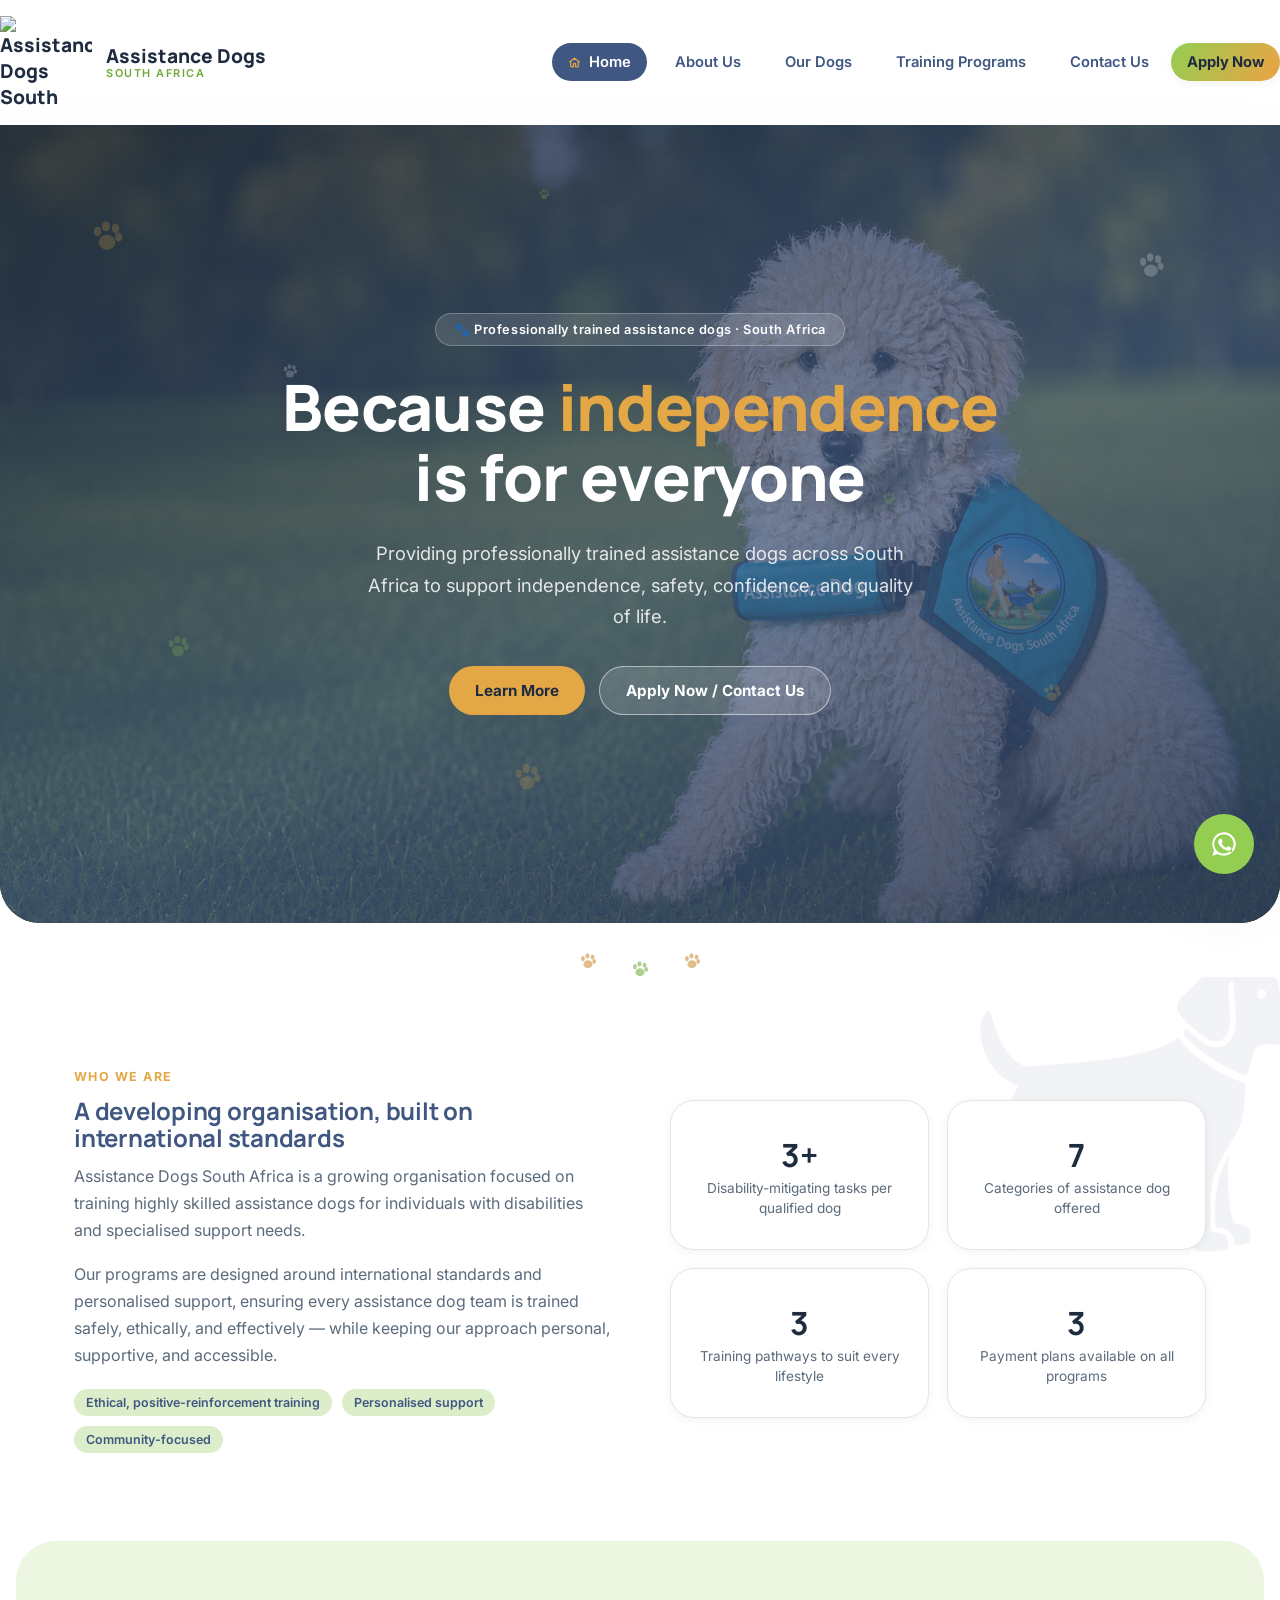
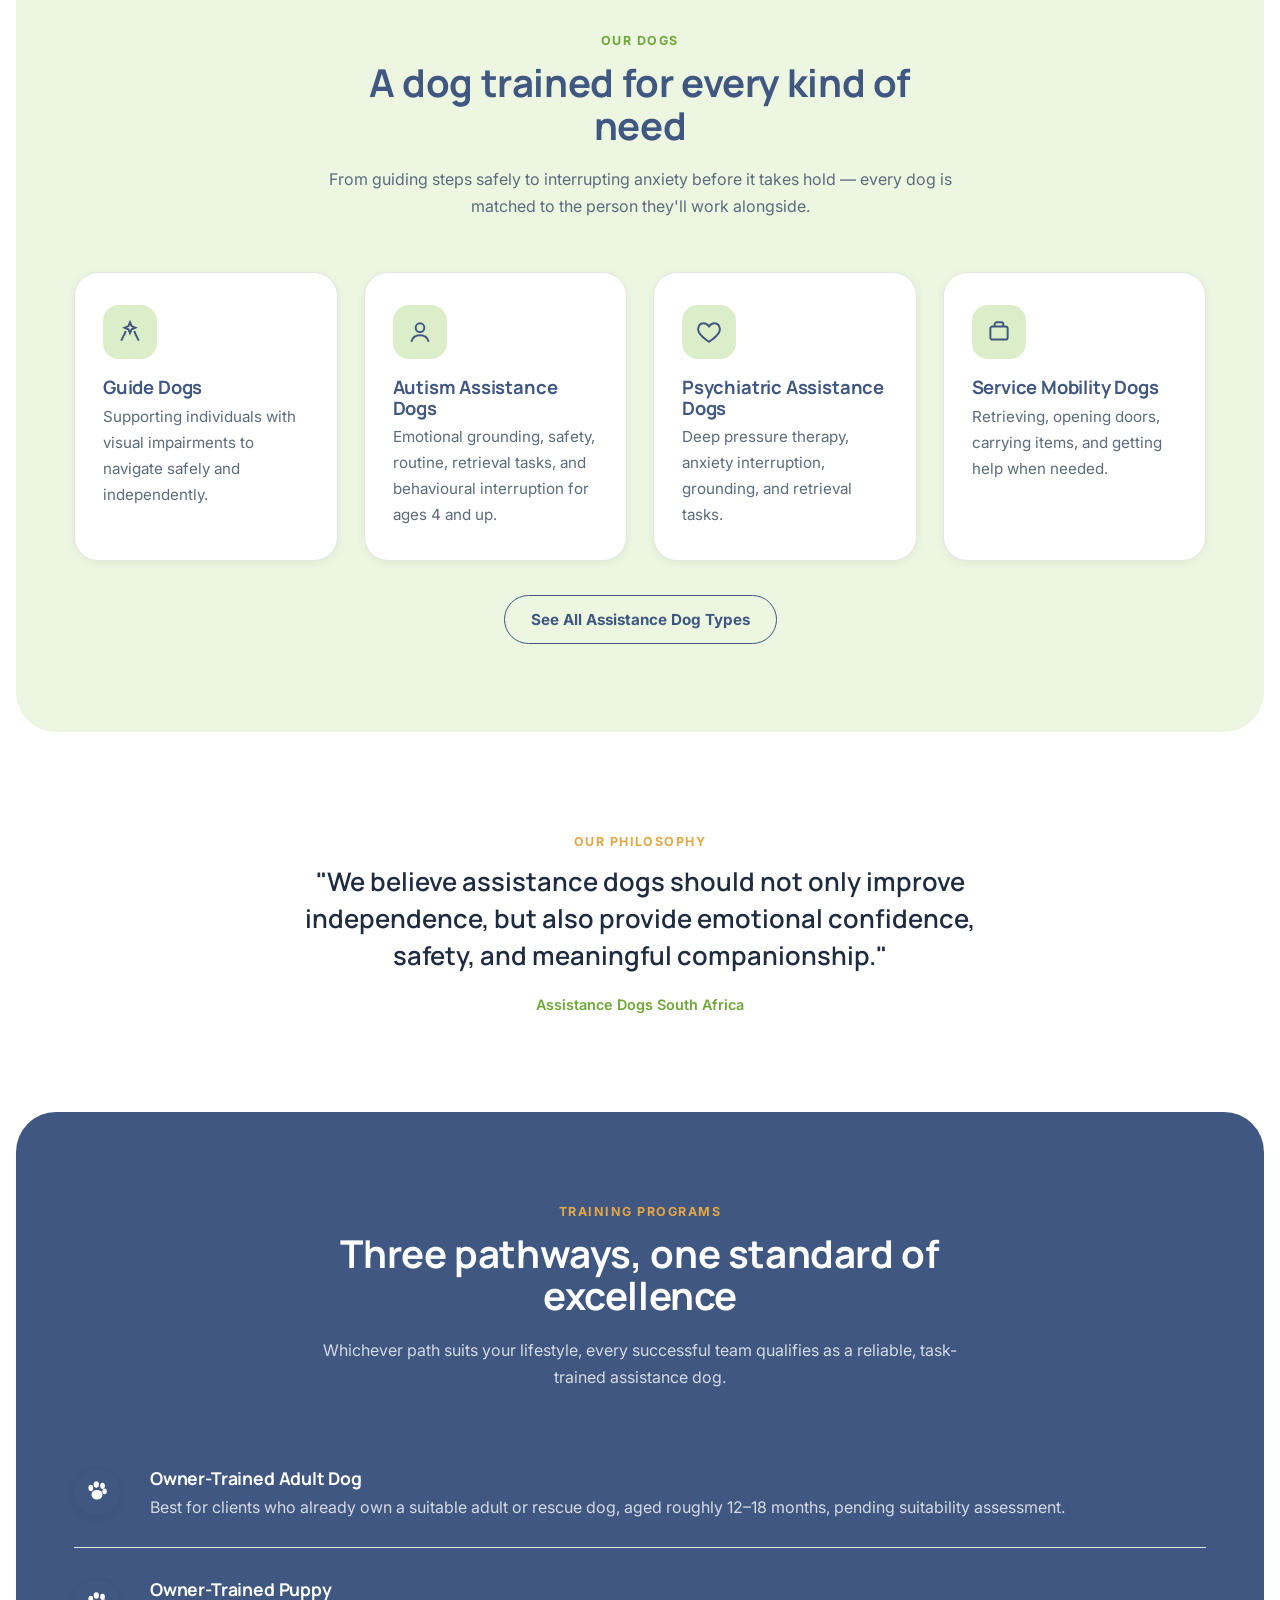
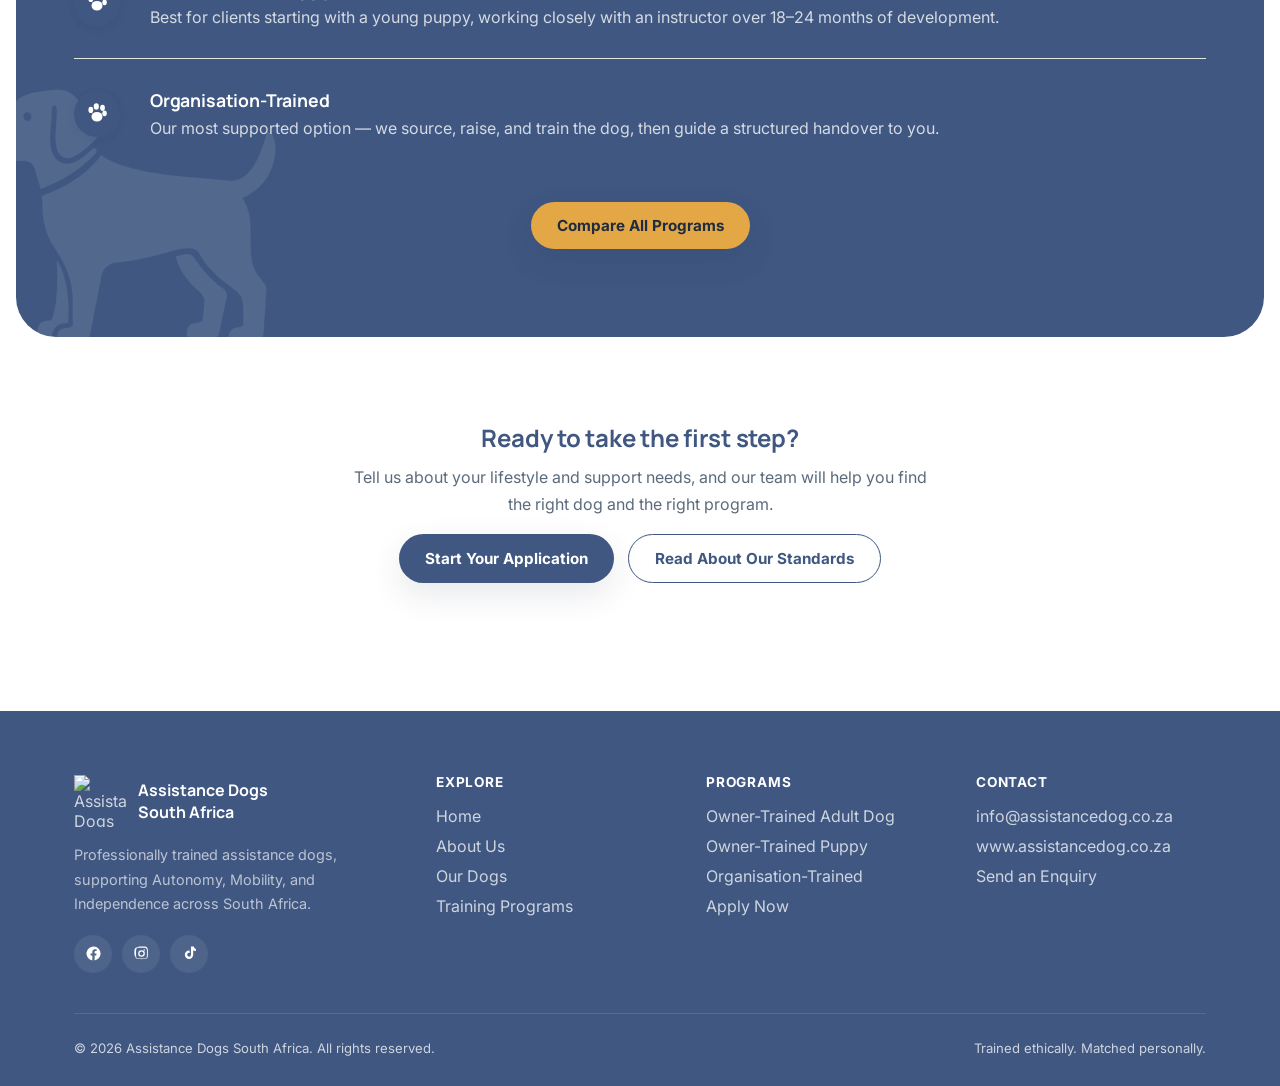
==== index.html @ 1e7a90d4 "Update index.html" ====
<!DOCTYPE html>
<html lang="en">
<head>
<meta charset="UTF-8">
<meta name="viewport" content="width=device-width, initial-scale=1.0">
<title>Assistance Dogs South Africa — Because Independence Is for Everyone</title>
<meta name="description" content="Assistance Dogs South Africa trains professional assistance dogs for individuals with disabilities and specialised support needs, across South Africa.">
<link rel="icon" href="assets/img/favicon.png">
<link rel="apple-touch-icon" href="assets/img/apple-touch-icon.png">
<link rel="stylesheet" href="assets/css/style.css">
</head>
<body>

<header class="site-header">
  <div class="container-wide nav-row">
    <a href="index.html" class="brand">
      <img src="assets/img/logo.png" alt="Assistance Dogs South Africa logo">
      <span>Assistance Dogs<br><small>South Africa</small></span>
    </a>
    <button class="nav-toggle" aria-label="Toggle menu"><span></span></button>
    <nav class="main-nav">
      <ul>
        <li><a href="index.html"><span class="nav-icon"><svg viewBox="0 0 24 24"><path d="M3 11l9-7 9 7"/><path d="M5 10v9a1 1 0 0 0 1 1h4v-6h4v6h4a1 1 0 0 0 1-1v-9"/></svg></span>Home</a></li>
        <li><a href="about.html"><span class="nav-icon"><svg viewBox="0 0 24 24"><path d="M12 21s-6.5-4.35-9.3-8.6C.9 9.3 2 5.7 5.4 5c2-.4 3.7.6 4.6 2.1C10.9 5.6 12.6 4.6 14.6 5c3.4.7 4.5 4.3 2.7 7.4C14.5 16.65 12 21 12 21z"/></svg></span>About Us</a></li>
        <li><a href="dogs.html"><span class="nav-icon"><svg viewBox="0 0 64 64" style="fill:var(--gold);stroke:none;"><ellipse cx="32" cy="40" rx="16" ry="14"/><ellipse cx="14" cy="20" rx="7" ry="9"/><ellipse cx="30" cy="10" rx="7.5" ry="9.5"/><ellipse cx="48" cy="14" rx="7" ry="9"/><ellipse cx="54" cy="30" rx="6.5" ry="8.5"/></svg></span>Our Dogs</a></li>
        <li><a href="programs.html"><span class="nav-icon"><svg viewBox="0 0 24 24"><path d="M12 3L2 8l10 5 10-5-10-5z"/><path d="M6 10.5V16c0 1.5 3 3 6 3s6-1.5 6-3v-5.5"/><path d="M22 8v6"/></svg></span>Training Programs</a></li>
        <li><a href="contact.html"><span class="nav-icon"><svg viewBox="0 0 24 24"><rect x="3" y="5" width="18" height="14" rx="2"/><path d="M3 6l9 7 9-7"/></svg></span>Contact Us</a></li>
        <li><a href="contact.html" class="nav-cta">Apply Now</a></li>
      </ul>
    </nav>
  </div>
</header>

<main>

  <!-- HERO -->
  <section class="hero">
    <div class="hero-bg-photo"></div>
    <div class="floating-paws" aria-hidden="true">
      <svg class="p1 paw-gold" viewBox="0 0 64 64"><ellipse cx="32" cy="40" rx="16" ry="14"/><ellipse cx="14" cy="20" rx="7" ry="9"/><ellipse cx="30" cy="10" rx="7.5" ry="9.5"/><ellipse cx="48" cy="14" rx="7" ry="9"/><ellipse cx="54" cy="30" rx="6.5" ry="8.5"/></svg>
      <svg class="p2 paw-white" viewBox="0 0 64 64"><ellipse cx="32" cy="40" rx="16" ry="14"/><ellipse cx="14" cy="20" rx="7" ry="9"/><ellipse cx="30" cy="10" rx="7.5" ry="9.5"/><ellipse cx="48" cy="14" rx="7" ry="9"/><ellipse cx="54" cy="30" rx="6.5" ry="8.5"/></svg>
      <svg class="p3 paw-leaf" viewBox="0 0 64 64"><ellipse cx="32" cy="40" rx="16" ry="14"/><ellipse cx="14" cy="20" rx="7" ry="9"/><ellipse cx="30" cy="10" rx="7.5" ry="9.5"/><ellipse cx="48" cy="14" rx="7" ry="9"/><ellipse cx="54" cy="30" rx="6.5" ry="8.5"/></svg>
      <svg class="p4 paw-white" viewBox="0 0 64 64"><ellipse cx="32" cy="40" rx="16" ry="14"/><ellipse cx="14" cy="20" rx="7" ry="9"/><ellipse cx="30" cy="10" rx="7.5" ry="9.5"/><ellipse cx="48" cy="14" rx="7" ry="9"/><ellipse cx="54" cy="30" rx="6.5" ry="8.5"/></svg>
      <svg class="p5 paw-gold" viewBox="0 0 64 64"><ellipse cx="32" cy="40" rx="16" ry="14"/><ellipse cx="14" cy="20" rx="7" ry="9"/><ellipse cx="30" cy="10" rx="7.5" ry="9.5"/><ellipse cx="48" cy="14" rx="7" ry="9"/><ellipse cx="54" cy="30" rx="6.5" ry="8.5"/></svg>
      <svg class="p6 paw-leaf" viewBox="0 0 64 64"><ellipse cx="32" cy="40" rx="16" ry="14"/><ellipse cx="14" cy="20" rx="7" ry="9"/><ellipse cx="30" cy="10" rx="7.5" ry="9.5"/><ellipse cx="48" cy="14" rx="7" ry="9"/><ellipse cx="54" cy="30" rx="6.5" ry="8.5"/></svg>
      <svg class="p7 paw-leaf" viewBox="0 0 64 64"><ellipse cx="32" cy="40" rx="16" ry="14"/><ellipse cx="14" cy="20" rx="7" ry="9"/><ellipse cx="30" cy="10" rx="7.5" ry="9.5"/><ellipse cx="48" cy="14" rx="7" ry="9"/><ellipse cx="54" cy="30" rx="6.5" ry="8.5"/></svg>
      <svg class="p8 paw-gold" viewBox="0 0 64 64"><ellipse cx="32" cy="40" rx="16" ry="14"/><ellipse cx="14" cy="20" rx="7" ry="9"/><ellipse cx="30" cy="10" rx="7.5" ry="9.5"/><ellipse cx="48" cy="14" rx="7" ry="9"/><ellipse cx="54" cy="30" rx="6.5" ry="8.5"/></svg>
    </div>
    <div class="hero-inner">
      <span class="eyebrow">🐾 Professionally trained assistance dogs · South Africa</span>
      <h1>Because <em>independence</em> is for everyone</h1>
      <p class="lead">Providing professionally trained assistance dogs across South Africa to support independence, safety, confidence, and quality of life.</p>
      <div class="hero-actions">
        <a href="about.html" class="btn btn-gold">Learn More</a>
        <a href="contact.html" class="btn btn-ghost-white">Apply Now / Contact Us</a>
      </div>
    </div>
  </section>

  <div class="paw-divider" aria-hidden="true">
    <svg viewBox="0 0 64 64"><ellipse cx="32" cy="40" rx="16" ry="14"/><ellipse cx="14" cy="20" rx="7" ry="9"/><ellipse cx="30" cy="10" rx="7.5" ry="9.5"/><ellipse cx="48" cy="14" rx="7" ry="9"/><ellipse cx="54" cy="30" rx="6.5" ry="8.5"/></svg>
    <svg viewBox="0 0 64 64"><ellipse cx="32" cy="40" rx="16" ry="14"/><ellipse cx="14" cy="20" rx="7" ry="9"/><ellipse cx="30" cy="10" rx="7.5" ry="9.5"/><ellipse cx="48" cy="14" rx="7" ry="9"/><ellipse cx="54" cy="30" rx="6.5" ry="8.5"/></svg>
    <svg viewBox="0 0 64 64"><ellipse cx="32" cy="40" rx="16" ry="14"/><ellipse cx="14" cy="20" rx="7" ry="9"/><ellipse cx="30" cy="10" rx="7.5" ry="9.5"/><ellipse cx="48" cy="14" rx="7" ry="9"/><ellipse cx="54" cy="30" rx="6.5" ry="8.5"/></svg>
  </div>

  <!-- QUICK INTRO -->
  <section style="position:relative; overflow:hidden;">
    <div class="dog-silhouette" style="width:340px; height:340px; top:-40px; right:-40px;">
      <img src="assets/img/dog-silhouette-navy.png" alt="" aria-hidden="true">
    </div>
    <div class="container two-col reveal" style="position:relative; z-index:1;">
      <div>
        <span class="crumb">Who we are</span>
        <h2>A developing organisation, built on international standards</h2>
        <p>Assistance Dogs South Africa is a growing organisation focused on training highly skilled assistance dogs for individuals with disabilities and specialised support needs.</p>
        <p>Our programs are designed around international standards and personalised support, ensuring every assistance dog team is trained safely, ethically, and effectively — while keeping our approach personal, supportive, and accessible.</p>
        <div class="chip-row">
          <span class="tag">Ethical, positive-reinforcement training</span>
          <span class="tag">Personalised support</span>
          <span class="tag">Community-focused</span>
        </div>
      </div>
      <div class="grid grid-2" style="gap:18px;">
        <div class="mini-stat card">
          <strong>3+</strong>
          <span>Disability-mitigating tasks per qualified dog</span>
        </div>
        <div class="mini-stat card">
          <strong>7</strong>
          <span>Categories of assistance dog offered</span>
        </div>
        <div class="mini-stat card">
          <strong>3</strong>
          <span>Training pathways to suit every lifestyle</span>
        </div>
        <div class="mini-stat card">
          <strong>3</strong>
          <span>Payment plans available on all programs</span>
        </div>
      </div>
    </div>
  </section>

  <!-- OUR DOGS TEASER -->
  <section class="section-mist">
    <div class="container">
      <div class="section-head reveal">
        <span class="crumb">Our Dogs</span>
        <h2>A dog trained for every kind of need</h2>
        <p>From guiding steps safely to interrupting anxiety before it takes hold — every dog is matched to the person they'll work alongside.</p>
      </div>
      <div class="grid grid-4">
        <div class="card reveal">
          <div class="icon-badge">
            <svg viewBox="0 0 24 24" fill="none" stroke="#3f5781" stroke-width="1.8"><path d="M12 3l1.5 3.5L17 8l-3.5 1.5L12 13l-1.5-3.5L7 8l3.5-1.5L12 3z"/><path d="M4 20c1-3 3-5 4-9M20 20c-1-3-3-5-4-9"/></svg>
          </div>
          <h3>Guide Dogs</h3>
          <p>Supporting individuals with visual impairments to navigate safely and independently.</p>
        </div>
        <div class="card reveal">
          <div class="icon-badge">
            <svg viewBox="0 0 24 24" fill="none" stroke="#3f5781" stroke-width="1.8"><circle cx="12" cy="8" r="4"/><path d="M4 21c1-4 4-6 8-6s7 2 8 6"/></svg>
          </div>
          <h3>Autism Assistance Dogs</h3>
          <p>Emotional grounding, safety, routine, retrieval tasks, and behavioural interruption for ages 4 and up.</p>
        </div>
        <div class="card reveal">
          <div class="icon-badge">
            <svg viewBox="0 0 24 24" fill="none" stroke="#3f5781" stroke-width="1.8"><path d="M12 21s-7-4.5-9.5-9C1 8 3 4 7 4c2 0 4 1.5 5 3 1-1.5 3-3 5-3 4 0 6 4 4.5 8-2.5 4.5-9.5 9-9.5 9z"/></svg>
          </div>
          <h3>Psychiatric Assistance Dogs</h3>
          <p>Deep pressure therapy, anxiety interruption, grounding, and retrieval tasks.</p>
        </div>
        <div class="card reveal">
          <div class="icon-badge">
            <svg viewBox="0 0 24 24" fill="none" stroke="#3f5781" stroke-width="1.8"><rect x="4" y="7" width="16" height="12" rx="2"/><path d="M8 7V5a2 2 0 0 1 2-2h4a2 2 0 0 1 2 2v2"/></svg>
          </div>
          <h3>Service Mobility Dogs</h3>
          <p>Retrieving, opening doors, carrying items, and getting help when needed.</p>
        </div>
      </div>
      <div class="text-center" style="margin-top:34px;">
        <a href="dogs.html" class="btn btn-outline">See All Assistance Dog Types</a>
      </div>
    </div>
  </section>

  <!-- PHILOSOPHY -->
  <section>
    <div class="container quote-block reveal">
      <span class="crumb">Our Philosophy</span>
      <blockquote>"We believe assistance dogs should not only improve independence, but also provide emotional confidence, safety, and meaningful companionship."</blockquote>
      <cite>Assistance Dogs South Africa</cite>
    </div>
  </section>

  <!-- PROGRAMS TEASER -->
  <section class="section-navy" style="position:relative; overflow:hidden;">
    <div class="dog-silhouette" style="width:300px; height:300px; bottom:-30px; left:-40px; transform: scaleX(-1);">
      <img src="assets/img/dog-silhouette.png" alt="" aria-hidden="true">
    </div>
    <div class="container" style="position:relative; z-index:1;">
      <div class="section-head reveal">
        <span class="crumb">Training Programs</span>
        <h2>Three pathways, one standard of excellence</h2>
        <p>Whichever path suits your lifestyle, every successful team qualifies as a reliable, task-trained assistance dog.</p>
      </div>
      <div class="paw-steps reveal">
        <div class="paw-step">
          <div class="paw-icon"><svg viewBox="0 0 64 64"><ellipse cx="32" cy="40" rx="16" ry="14"/><ellipse cx="14" cy="20" rx="7" ry="9"/><ellipse cx="30" cy="10" rx="7.5" ry="9.5"/><ellipse cx="48" cy="14" rx="7" ry="9"/><ellipse cx="54" cy="30" rx="6.5" ry="8.5"/></svg></div>
          <div>
            <h3 style="color:#fff;">Owner-Trained Adult Dog</h3>
            <p>Best for clients who already own a suitable adult or rescue dog, aged roughly 12–18 months, pending suitability assessment.</p>
          </div>
        </div>
        <div class="paw-step">
          <div class="paw-icon"><svg viewBox="0 0 64 64"><ellipse cx="32" cy="40" rx="16" ry="14"/><ellipse cx="14" cy="20" rx="7" ry="9"/><ellipse cx="30" cy="10" rx="7.5" ry="9.5"/><ellipse cx="48" cy="14" rx="7" ry="9"/><ellipse cx="54" cy="30" rx="6.5" ry="8.5"/></svg></div>
          <div>
            <h3 style="color:#fff;">Owner-Trained Puppy</h3>
            <p>Best for clients starting with a young puppy, working closely with an instructor over 18–24 months of development.</p>
          </div>
        </div>
        <div class="paw-step">
          <div class="paw-icon"><svg viewBox="0 0 64 64"><ellipse cx="32" cy="40" rx="16" ry="14"/><ellipse cx="14" cy="20" rx="7" ry="9"/><ellipse cx="30" cy="10" rx="7.5" ry="9.5"/><ellipse cx="48" cy="14" rx="7" ry="9"/><ellipse cx="54" cy="30" rx="6.5" ry="8.5"/></svg></div>
          <div>
            <h3 style="color:#fff;">Organisation-Trained</h3>
            <p>Our most supported option — we source, raise, and train the dog, then guide a structured handover to you.</p>
          </div>
        </div>
      </div>
      <div class="text-center" style="margin-top:34px;">
        <a href="programs.html" class="btn btn-gold">Compare All Programs</a>
      </div>
    </div>
  </section>

  <!-- FINAL CTA -->
  <section>
    <div class="container text-center reveal" style="max-width:640px;">
      <h2>Ready to take the first step?</h2>
      <p>Tell us about your lifestyle and support needs, and our team will help you find the right dog and the right program.</p>
      <div class="hero-actions">
        <a href="contact.html" class="btn btn-primary">Start Your Application</a>
        <a href="about.html" class="btn btn-outline">Read About Our Standards</a>
      </div>
    </div>
  </section>

</main>

<footer>
  <div class="container">
    <div class="footer-grid">
      <div>
        <div class="footer-brand">
          <img src="assets/img/logo.png" alt="Assistance Dogs South Africa logo">
          <strong>Assistance Dogs<br>South Africa</strong>
        </div>
        <p style="color:rgba(255,255,255,.65); font-size:.9rem;">Professionally trained assistance dogs, supporting Autonomy, Mobility, and Independence across South Africa.</p>
        <div class="social-row">
          <a href="https://www.facebook.com/share/1JvxGa5LvE/?mibextid=wwXIfr" target="_blank" rel="noopener" aria-label="Facebook"><svg viewBox="0 0 24 24"><path d="M22 12a10 10 0 1 0-11.6 9.9v-7H7.9V12h2.5V9.8c0-2.5 1.5-3.9 3.8-3.9 1.1 0 2.2.2 2.2.2v2.4h-1.3c-1.2 0-1.6.8-1.6 1.6V12h2.8l-.4 2.9h-2.4v7A10 10 0 0 0 22 12z"/></svg></a>
          <a href="https://www.instagram.com/assistancedogssa?igsh=OHd2aG9zMnZqdXJm&utm_source=qr" target="_blank" rel="noopener" aria-label="Instagram"><svg viewBox="0 0 24 24"><path d="M12 2c2.7 0 3 0 4.1.1 1.1 0 1.8.2 2.2.4.5.2.9.5 1.3.9.4.4.7.8.9 1.3.2.4.4 1.1.4 2.2.1 1.1.1 1.4.1 4.1s0 3-.1 4.1c0 1.1-.2 1.8-.4 2.2-.2.5-.5.9-.9 1.3-.4.4-.8.7-1.3.9-.4.2-1.1.4-2.2.4-1.1.1-1.4.1-4.1.1s-3 0-4.1-.1c-1.1 0-1.8-.2-2.2-.4-.5-.2-.9-.5-1.3-.9-.4-.4-.7-.8-.9-1.3-.2-.4-.4-1.1-.4-2.2C2 15 2 14.7 2 12s0-3 .1-4.1c0-1.1.2-1.8.4-2.2.2-.5.5-.9.9-1.3.4-.4.8-.7 1.3-.9.4-.2 1.1-.4 2.2-.4C8 2 8.3 2 11 2zm0 1.8c-2.6 0-2.9 0-4 .1-.9 0-1.4.2-1.7.3-.4.2-.7.3-1 .6-.3.3-.5.6-.6 1-.1.3-.3.8-.3 1.7-.1 1.1-.1 1.4-.1 4s0 2.9.1 4c0 .9.2 1.4.3 1.7.2.4.3.7.6 1 .3.3.6.5 1 .6.3.1.8.3 1.7.3 1.1.1 1.4.1 4 .1s2.9 0 4-.1c.9 0 1.4-.2 1.7-.3.4-.2.7-.3 1-.6.3-.3.5-.6.6-1 .1-.3.3-.8.3-1.7.1-1.1.1-1.4.1-4s0-2.9-.1-4c0-.9-.2-1.4-.3-1.7-.2-.4-.3-.7-.6-1-.3-.3-.6-.5-1-.6-.3-.1-.8-.3-1.7-.3-1.1-.1-1.4-.1-4-.1zm0 3.5a4.7 4.7 0 1 1 0 9.4 4.7 4.7 0 0 1 0-9.4zm0 1.8a2.9 2.9 0 1 0 0 5.8 2.9 2.9 0 0 0 0-5.8zm5-2a1.1 1.1 0 1 1-2.2 0 1.1 1.1 0 0 1 2.2 0z"/></svg></a>
          <a href="https://www.tiktok.com/@assistancedogssa?_r=1&_t=ZS-981iA4TFJkv" target="_blank" rel="noopener" aria-label="TikTok"><svg viewBox="0 0 24 24"><path d="M15 2h3.1c.2 1.6 1.2 3 2.9 3.5v3.1c-1.4 0-2.7-.4-3.8-1.2v6.4a5.9 5.9 0 1 1-5.9-5.9c.3 0 .6 0 .9.1v3.2a2.7 2.7 0 1 0 1.9 2.6V2z"/></svg></a>
        </div>
      </div>
      <div>
        <h4>Explore</h4>
        <ul>
          <li><a href="index.html">Home</a></li>
          <li><a href="about.html">About Us</a></li>
          <li><a href="dogs.html">Our Dogs</a></li>
          <li><a href="programs.html">Training Programs</a></li>
        </ul>
      </div>
      <div>
        <h4>Programs</h4>
        <ul>
          <li><a href="programs.html">Owner-Trained Adult Dog</a></li>
          <li><a href="programs.html">Owner-Trained Puppy</a></li>
          <li><a href="programs.html">Organisation-Trained</a></li>
          <li><a href="contact.html">Apply Now</a></li>
        </ul>
      </div>
      <div>
        <h4>Contact</h4>
        <ul>
          <li><a href="mailto:info@assistancedog.co.za">info@assistancedog.co.za</a></li>
          <li><a href="https://www.assistancedog.co.za">www.assistancedog.co.za</a></li>
          <li><a href="contact.html">Send an Enquiry</a></li>
        </ul>
      </div>
    </div>
    <div class="footer-bottom">
      <span>© 2026 Assistance Dogs South Africa. All rights reserved.</span>
      <span>Trained ethically. Matched personally.</span>
    </div>
  </div>
</footer>

<a class="whatsapp-fab" href="https://wa.me/27687912213" target="_blank" rel="noopener" aria-label="Chat on WhatsApp">
  <svg viewBox="0 0 24 24"><path d="M12 2a10 10 0 0 0-8.5 15.3L2 22l4.8-1.5A10 10 0 1 0 12 2zm0 1.8a8.2 8.2 0 0 1 7 12.4l-.3.5.7 2.6-2.7-.7-.5.3A8.2 8.2 0 1 1 12 3.8zm-3.4 4c-.2 0-.5 0-.7.3-.2.3-.9.9-.9 2.1s1 2.4 1.1 2.6c.1.1 2 3 4.8 4.2 2.4 1 2.8.9 3.3.8.5-.1 1.7-.7 1.9-1.3.2-.6.2-1.2.2-1.3-.1-.1-.3-.2-.5-.3l-2-1c-.3-.1-.5-.1-.7.1l-.7 1c-.1.1-.3.2-.5.1-.6-.3-1.6-.9-2.4-1.7-.7-.7-1.2-1.5-1.4-1.9-.1-.2 0-.4.1-.5l.5-.6c.1-.2.2-.4.1-.6l-.9-2c-.1-.3-.4-.3-.6-.3z"/></svg>
</a>

<script src="assets/js/main.js"></script>
</body>
</html>
---- assets/css/style.css ----
/* ==========================================================================
   Assistance Dogs South Africa — Design System
   Palette:  Navy #3f5781 · Leaf #93ce53 · Gold #e3a745 · White #ffffff
   Type:     Manrope (display) / Inter (body + UI)
   Signature: the paw-print trail — scroll progress, step markers, dividers
   ========================================================================== */

@import url('https://fonts.googleapis.com/css2?family=Manrope:wght@400;500;600;700;800&family=Inter:wght@400;500;600;700&display=swap');

:root{
  --navy:        #3f5781;
  --navy-dark:   #2c3e5c;
  --navy-deep:   #1f2c40;
  --leaf:        #93ce53;
  --leaf-dark:   #6fa838;
  --gold:        #e3a745;
  --gold-dark:   #c88a2c;
  --white:       #ffffff;
  --mist:        #ecf6e0;      /* light tint of brand green #93ce53 */
  --mist-deep:   #dcedc9;
  --ink:         #23303f;
  --ink-soft:    #5b6b7c;
  --line:        #e2e8e0;

  --font-display: 'Manrope', 'Segoe UI', sans-serif;
  --font-body:    'Inter', 'Segoe UI', sans-serif;

  --radius-sm: 14px;
  --radius-md: 24px;
  --radius-lg: 40px;
  --radius-pill: 999px;

  --shadow-sm: 0 2px 10px rgba(31, 44, 64, 0.06);
  --shadow-md: 0 12px 32px rgba(31, 44, 64, 0.10);
  --shadow-lg: 0 24px 64px rgba(31, 44, 64, 0.16);

  --ease: cubic-bezier(.22,.68,.36,1);
}

*, *::before, *::after{ box-sizing: border-box; }
html{ scroll-behavior: smooth; }

@media (prefers-reduced-motion: reduce){
  html{ scroll-behavior: auto; }
  *, *::before, *::after{
    animation-duration: .001ms !important;
    animation-iteration-count: 1 !important;
    transition-duration: .001ms !important;
    scroll-behavior: auto !important;
  }
}

body{
  margin: 0;
  font-family: var(--font-body);
  color: var(--ink);
  background: var(--white);
  -webkit-font-smoothing: antialiased;
  overflow-x: hidden;
  cursor: url("data:image/svg+xml;utf8,%3Csvg xmlns='http://www.w3.org/2000/svg' width='32' height='32' viewBox='0 0 64 64'%3E%3Cg fill='%23e3a745' stroke='%233f5781' stroke-width='2'%3E%3Cellipse cx='32' cy='40' rx='16' ry='14'/%3E%3Cellipse cx='14' cy='20' rx='7' ry='9'/%3E%3Cellipse cx='30' cy='10' rx='7.5' ry='9.5'/%3E%3Cellipse cx='48' cy='14' rx='7' ry='9'/%3E%3Cellipse cx='54' cy='30' rx='6.5' ry='8.5'/%3E%3C/g%3E%3C/svg%3E") 8 8, auto;
}
a, button, .btn, .nav-toggle, input, select, textarea, .card, .whatsapp-fab{
  cursor: url("data:image/svg+xml;utf8,%3Csvg xmlns='http://www.w3.org/2000/svg' width='32' height='32' viewBox='0 0 64 64'%3E%3Cg fill='%23e3a745' stroke='%233f5781' stroke-width='2'%3E%3Cellipse cx='32' cy='40' rx='16' ry='14'/%3E%3Cellipse cx='14' cy='20' rx='7' ry='9'/%3E%3Cellipse cx='30' cy='10' rx='7.5' ry='9.5'/%3E%3Cellipse cx='48' cy='14' rx='7' ry='9'/%3E%3Cellipse cx='54' cy='30' rx='6.5' ry='8.5'/%3E%3C/g%3E%3C/svg%3E") 8 8, pointer;
}

h1,h2,h3,h4{
  font-family: var(--font-display);
  color: var(--navy);
  margin: 0 0 .5em;
  letter-spacing: -0.01em;
  line-height: 1.1;
}
h1{ font-weight: 800; }
h2{ font-weight: 700; }
h3{ font-weight: 700; }

p{ line-height: 1.7; color: var(--ink-soft); margin: 0 0 1em; }
a{ color: inherit; text-decoration: none; }
img{ max-width: 100%; display: block; }
ul{ margin:0; padding:0; list-style:none; }

.container{
  width: 100%;
  max-width: 1180px;
  margin: 0 auto;
  padding: 0 24px;
}
.container-wide{
  width: 100%;
  max-width: 1400px;
  margin: 0 auto;
  padding: 0 32px;
}

/* ---------- Header / Nav ---------- */
header.site-header{
  position: sticky;
  top: 0;
  z-index: 100;
  background: rgba(255,255,255,0.62);
  backdrop-filter: blur(18px) saturate(1.6);
  -webkit-backdrop-filter: blur(18px) saturate(1.6);
  border-bottom: 1px solid rgba(255,255,255,.5);
  box-shadow: 0 8px 32px rgba(31,44,64,.06);
}
.nav-row{
  display: flex;
  align-items: center;
  justify-content: space-between;
  padding: 16px 0;
}
.brand{
  display: flex;
  align-items: center;
  gap: 14px;
  font-family: var(--font-display);
  font-weight: 800;
  font-size: 1.2rem;
  color: var(--navy-deep);
}
.brand img{
  width: 92px; height: 92px;
}
.brand span{ line-height: 1.15; }
.brand small{
  display: block;
  font-family: var(--font-body);
  font-weight: 600;
  font-size: .68rem;
  letter-spacing: .14em;
  text-transform: uppercase;
  color: var(--leaf-dark);
}

nav.main-nav ul{
  display: flex;
  gap: 6px;
  align-items: center;
}
nav.main-nav a{
  display: inline-flex;
  align-items: center;
  gap: 6px;
  padding: 10px 16px;
  border-radius: var(--radius-pill);
  font-size: .92rem;
  font-weight: 600;
  color: var(--navy);
  transition: background .2s var(--ease), color .2s var(--ease);
}
nav.main-nav a:hover{ background: rgba(63,87,129,.08); }
nav.main-nav a.is-active{ background: var(--navy); color: var(--white); }

nav.main-nav a .nav-icon{
  width: 0;
  height: 13px;
  opacity: 0;
  transform: scale(.4) rotate(-25deg);
  transition: width .25s var(--ease), opacity .2s var(--ease), transform .25s var(--ease);
  overflow: hidden;
  flex-shrink: 0;
}
nav.main-nav a .nav-icon svg{ width: 13px; height: 13px; display:block; fill: none; stroke: var(--gold); stroke-width: 2.2; stroke-linecap: round; stroke-linejoin: round; }
nav.main-nav a.is-active .nav-icon svg{ stroke: var(--gold); }
nav.main-nav a:hover .nav-icon,
nav.main-nav a.is-active .nav-icon{
  width: 15px;
  opacity: 1;
  transform: scale(1) rotate(0deg);
}

.nav-cta{
  position: relative;
  background: linear-gradient(120deg, var(--leaf), var(--gold), var(--leaf-dark), var(--leaf));
  background-size: 300% 100%;
  animation: nav-cta-shift 6s ease-in-out infinite;
  color: var(--navy-deep) !important;
  font-weight: 700 !important;
  box-shadow: var(--shadow-sm);
  transition: box-shadow .25s var(--ease), transform .2s var(--ease);
}
.nav-cta:hover{
  animation-duration: 2.4s;
  box-shadow: 0 0 0 5px rgba(147,206,83,.22), var(--shadow-md);
  transform: translateY(-2px);
}
@keyframes nav-cta-shift{
  0%{ background-position: 0% 50%; }
  50%{ background-position: 100% 50%; }
  100%{ background-position: 0% 50%; }
}
@media (prefers-reduced-motion: reduce){
  .nav-cta{ animation: none; background: var(--leaf); }
}

.nav-toggle{
  display:none;
  width: 42px; height: 42px;
  border-radius: 50%;
  border: 1px solid var(--line);
  background: var(--white);
  align-items: center;
  justify-content: center;
  cursor: pointer;
}
.nav-toggle span, .nav-toggle span::before, .nav-toggle span::after{
  content:'';
  display:block;
  width: 18px; height: 2px;
  background: var(--navy-deep);
  position: relative;
  transition: transform .25s var(--ease), opacity .25s var(--ease);
}
.nav-toggle span::before{ position:absolute; top:-6px; }
.nav-toggle span::after{ position:absolute; top:6px; }
.nav-toggle.open span{ background: transparent; }
.nav-toggle.open span::before{ transform: translateY(6px) rotate(45deg); }
.nav-toggle.open span::after{ transform: translateY(-6px) rotate(-45deg); }

/* ---------- Buttons ---------- */
.btn{
  display: inline-flex;
  align-items: center;
  gap: 8px;
  padding: 14px 26px;
  border-radius: var(--radius-pill);
  font-weight: 700;
  font-size: .95rem;
  font-family: var(--font-body);
  cursor: pointer;
  border: none;
  transition: transform .2s var(--ease), box-shadow .2s var(--ease), background .2s var(--ease);
}
.btn:hover{ transform: translateY(-2px); }
.btn-primary{ background: var(--navy); color: var(--white); box-shadow: var(--shadow-md); }
.btn-primary:hover{ background: var(--navy-dark); }
.btn-gold{ background: var(--gold); color: var(--navy-deep); box-shadow: var(--shadow-md); }
.btn-gold:hover{ background: var(--gold-dark); }
.btn-outline{ background: transparent; color: var(--navy); border: 1.5px solid var(--navy); }
.btn-outline:hover{ background: var(--navy); color: var(--white); }
.btn-ghost-white{ background: rgba(255,255,255,.14); color: var(--white); border: 1.5px solid rgba(255,255,255,.5); }
.btn-ghost-white:hover{ background: var(--white); color: var(--navy-deep); }

/* ---------- Floating paw prints (hero ambient motion) ---------- */
.floating-paws{
  position: absolute;
  inset: 0;
  overflow: hidden;
  pointer-events: none;
  z-index: 3;
}
.floating-paws svg{
  position: absolute;
  opacity: .22;
}
.floating-paws svg.paw-gold{ fill: var(--gold); }
.floating-paws svg.paw-leaf{ fill: var(--leaf); }
.floating-paws svg.paw-white{ fill: var(--white); }

@keyframes paw-drift-a{
  0%, 100%{ transform: translate(0,0) rotate(0deg); opacity: .16; }
  50%{ transform: translate(12px,-24px) rotate(10deg); opacity: .3; }
}
@keyframes paw-drift-b{
  0%, 100%{ transform: translate(0,0) rotate(0deg); opacity: .14; }
  50%{ transform: translate(-16px,-18px) rotate(-9deg); opacity: .28; }
}
@keyframes paw-drift-c{
  0%, 100%{ transform: translate(0,0) rotate(0deg); opacity: .2; }
  50%{ transform: translate(8px,-28px) rotate(7deg); opacity: .34; }
}

.floating-paws .p1{ top: 12%; left: 7%;  width: 34px; height: 34px; animation: paw-drift-a 8s ease-in-out infinite; }
.floating-paws .p2{ top: 30%; left: 22%; width: 16px; height: 16px; animation: paw-drift-b 10s ease-in-out infinite; animation-delay: .6s; }
.floating-paws .p3{ top: 64%; left: 13%; width: 24px; height: 24px; animation: paw-drift-c 9s ease-in-out infinite; animation-delay: 1.4s; }
.floating-paws .p4{ top: 16%; right: 9%;  width: 28px; height: 28px; animation: paw-drift-b 11s ease-in-out infinite; animation-delay: 2s; }
.floating-paws .p5{ top: 70%; right: 17%; width: 20px; height: 20px; animation: paw-drift-a 9.5s ease-in-out infinite; animation-delay: 1s; }
.floating-paws .p6{ top: 46%; right: 30%; width: 14px; height: 14px; animation: paw-drift-c 7.5s ease-in-out infinite; animation-delay: .3s; }
.floating-paws .p7{ top: 8%;  left: 42%;  width: 12px; height: 12px; animation: paw-drift-a 8.8s ease-in-out infinite; animation-delay: 2.4s; }
.floating-paws .p8{ top: 80%; left: 40%;  width: 30px; height: 30px; animation: paw-drift-b 10.5s ease-in-out infinite; animation-delay: 1.7s; }

@media (prefers-reduced-motion: reduce){
  .floating-paws svg{ animation: none !important; }
}
@media (max-width: 720px){
  .floating-paws .p2, .floating-paws .p6, .floating-paws .p7{ display:none; }
}

/* ---------- Hero ---------- */
.hero{
  position: relative;
  background: var(--navy-deep);
  color: var(--white);
  overflow: hidden;
  border-radius: 0 0 var(--radius-lg) var(--radius-lg);
}

.hero-bg-photo{
  position: absolute;
  inset: 0;
  z-index: 0;
  background-size: cover;
  background-position: center;
  background-image: url('../img/Home-hero.png');
}

.hero::before{
  content:'';
  position: absolute; inset: 0;
  z-index: 1;
  background: linear-gradient(155deg, rgba(31,44,64,.86), rgba(63,87,129,.74) 55%, rgba(44,62,92,.88));
  pointer-events: none;
}
.hero::after{
  /* subtle grain for a printed, designed texture instead of flat gradient */
  content:'';
  position: absolute; inset: 0;
  z-index: 2;
  opacity: .5;
  mix-blend-mode: overlay;
  pointer-events: none;
  background-image: url("data:image/svg+xml,%3Csvg xmlns='http://www.w3.org/2000/svg' width='120' height='120'%3E%3Cfilter id='n'%3E%3CfeTurbulence type='fractalNoise' baseFrequency='0.9' numOctaves='2' stitchTiles='stitch'/%3E%3C/filter%3E%3Crect width='100%25' height='100%25' filter='url(%23n)' opacity='0.35'/%3E%3C/svg%3E");
}
.hero-blob{
  position: absolute;
  border-radius: 50%;
  filter: blur(2px);
  opacity: .5;
  pointer-events: none;
}
.hero-inner{
  position: relative;
  z-index: 3;
  padding: 100px 24px 120px;
  max-width: 780px;
  margin: 0 auto;
  text-align: center;
}
.hero-inner .eyebrow,
.eyebrow{
  display: inline-flex;
  align-items: center;
  gap: 8px;
  padding: 8px 18px;
  border-radius: var(--radius-pill);
  background: rgba(255,255,255,.12);
  border: 1px solid rgba(255,255,255,.25);
  font-size: .8rem;
  font-weight: 600;
  letter-spacing: .04em;
  margin-bottom: 26px;
}
.hero-inner h1{
  color: var(--white);
  font-size: clamp(2.3rem, 5.6vw, 4rem);
  margin-bottom: .4em;
}
.hero-inner h1 em{
  font-style: normal;
  color: var(--gold);
}
.hero-inner p.lead{
  color: rgba(255,255,255,.85);
  font-size: 1.15rem;
  max-width: 560px;
  margin: 0 auto 34px;
}
.hero-inner .hero-actions{
  display: flex;
  gap: 14px;
  justify-content: center;
  flex-wrap: wrap;
}
.hero-grid{
  position: relative;
  z-index: 1;
  display: grid;
  grid-template-columns: 1.05fr .95fr;
  gap: 48px;
  align-items: center;
  padding: 92px 32px 100px;
}
.hero-copy .eyebrow{
  display: inline-flex;
  align-items: center;
  gap: 8px;
  padding: 8px 18px;
  border-radius: var(--radius-pill);
  background: rgba(255,255,255,.12);
  border: 1px solid rgba(255,255,255,.25);
  font-size: .8rem;
  font-weight: 600;
  letter-spacing: .04em;
  margin-bottom: 26px;
}
.hero-copy h1{
  color: var(--white);
  font-size: clamp(2.5rem, 4.6vw, 3.6rem);
  margin-bottom: .4em;
}
.hero-copy h1 em{
  font-style: normal;
  color: var(--gold);
  position: relative;
}
.hero-copy p.lead{
  color: rgba(255,255,255,.85);
  font-size: 1.15rem;
  max-width: 480px;
  margin: 0 0 34px;
}
.hero-actions{
  display: flex;
  gap: 14px;
  flex-wrap: wrap;
}

.hero-media{
  position: relative;
}
.hero-media .img-placeholder{
  aspect-ratio: 4 / 4.6;
  border-radius: var(--radius-lg);
  border: 1px solid rgba(255,255,255,.35);
}
.hero-float-card{
  position: absolute;
  left: -34px;
  bottom: -26px;
  background: rgba(255,255,255,.9);
  backdrop-filter: blur(14px);
  -webkit-backdrop-filter: blur(14px);
  border-radius: var(--radius-md);
  padding: 18px 22px;
  box-shadow: var(--shadow-lg);
  display: flex;
  align-items: center;
  gap: 14px;
  border: 1px solid rgba(255,255,255,.6);
}
.hero-float-card .icon-badge{ margin: 0; background: var(--mist-deep); }
.hero-float-card strong{ display:block; font-family: var(--font-display); color: var(--navy-deep); font-size:1.3rem; }
.hero-float-card span{ font-size:.78rem; color: var(--ink-soft); }
.hero-tag-card{
  position: absolute;
  top: 22px;
  right: -18px;
  background: var(--gold);
  color: var(--navy-deep);
  font-weight: 700;
  font-size: .8rem;
  padding: 10px 18px;
  border-radius: var(--radius-pill);
  box-shadow: var(--shadow-md);
  transform: rotate(4deg);
}

/* ---------- Image placeholders (swap for client photography) ---------- */
.img-placeholder{
  position: relative;
  width: 100%;
  border-radius: var(--radius-md);
  background:
    linear-gradient(155deg, rgba(63,87,129,.14), rgba(147,206,83,.14)),
    repeating-linear-gradient(135deg, rgba(63,87,129,.06) 0 2px, transparent 2px 14px);
  border: 1.5px dashed rgba(63,87,129,.35);
  display: flex;
  align-items: center;
  justify-content: center;
  overflow: hidden;
}
.img-placeholder.has-photo{
  background: var(--mist);
  border: none;
}
.img-placeholder img{
  width: 100%;
  height: 100%;
  object-fit: cover;
  display: block;
}
.img-placeholder .ph-inner{
  text-align: center;
  padding: 18px;
  color: var(--navy);
}
.img-placeholder .ph-inner svg{ width: 34px; height: 34px; margin: 0 auto 10px; opacity:.6; }
.img-placeholder .ph-inner strong{
  display: block;
  font-family: var(--font-display);
  font-size: .82rem;
  font-weight: 700;
  letter-spacing: .02em;
}
.img-placeholder .ph-inner span{
  display:block;
  font-size: .72rem;
  color: var(--ink-soft);
  margin-top: 3px;
}
.img-placeholder.ph-square{ aspect-ratio: 1/1; }
.img-placeholder.has-photo{
  border: none;
  background: none;
}
.img-placeholder.has-photo img{
  width: 100%;
  height: 100%;
  object-fit: cover;
  display: block;
  border-radius: inherit;
}
.img-placeholder.ph-wide{ aspect-ratio: 16/10; }
.img-placeholder.ph-tall{ aspect-ratio: 3/4; }

/* generic page hero (interior pages) */
.page-hero{
  background: linear-gradient(155deg, var(--navy), var(--navy) 70%);
  color: var(--white);
  border-radius: 0 0 var(--radius-lg) var(--radius-lg);
  padding: 76px 24px 90px;
  text-align: center;
  position: relative;
  overflow: hidden;
}
.page-hero::before{
  content:'';
  position: absolute; inset: 0;
}
.page-hero::after{
  content:'';
  position: absolute; inset: 0;
  opacity: .5;
  mix-blend-mode: overlay;
  pointer-events: none;
  background-image: url("data:image/svg+xml,%3Csvg xmlns='http://www.w3.org/2000/svg' width='120' height='120'%3E%3Cfilter id='n'%3E%3CfeTurbulence type='fractalNoise' baseFrequency='0.9' numOctaves='2' stitchTiles='stitch'/%3E%3C/filter%3E%3Crect width='100%25' height='100%25' filter='url(%23n)' opacity='0.35'/%3E%3C/svg%3E");
}
.page-hero .container{ position: relative; z-index: 1; }
.page-hero h1{ color: var(--white); font-size: clamp(2rem, 4.6vw, 3rem); }
.page-hero p{ color: rgba(255,255,255,.82); max-width: 620px; margin: 0 auto; font-size: 1.05rem; }
.crumb{
  display:inline-block;
  font-size: .78rem;
  font-weight: 700;
  letter-spacing: .12em;
  text-transform: uppercase;
  color: var(--gold);
  margin-bottom: 14px;
}

/* ---------- Sections ---------- */
section{ padding: 88px 0; }
.section-tight{ padding: 56px 0; }
.section-mist{ background: var(--mist); border-radius: var(--radius-lg); margin: 0 16px; }
.section-navy{ background: var(--navy); color: var(--white); border-radius: var(--radius-lg); margin: 0 16px; }
.section-navy h2, .section-navy h3{ color: var(--white); }
.section-navy p{ color: rgba(255,255,255,.78); }

.section-head{
  max-width: 640px;
  margin: 0 auto 52px;
  text-align: center;
}
.section-head h2{ font-size: clamp(1.7rem, 3.4vw, 2.4rem); }
.section-head .crumb{ color: var(--leaf-dark); }
.section-navy .section-head .crumb{ color: var(--gold); }

/* ---------- Cards / Grids ---------- */
.grid{ display: grid; gap: 26px; }
.grid-2{ grid-template-columns: repeat(2, 1fr); }
.grid-3{ grid-template-columns: repeat(3, 1fr); }
.grid-4{ grid-template-columns: repeat(4, 1fr); }

.card{
  background: var(--white);
  border-radius: var(--radius-md);
  padding: 32px 28px;
  box-shadow: var(--shadow-sm);
  border: 1px solid var(--line);
  transition: transform .3s var(--ease), box-shadow .3s var(--ease);
}
.card:hover{ transform: translateY(-6px); box-shadow: var(--shadow-md); }

.icon-badge{
  width: 54px; height: 54px;
  border-radius: 16px;
  display: flex; align-items: center; justify-content: center;
  margin-bottom: 18px;
  background: var(--mist-deep);
}
.icon-badge svg{ width: 26px; height: 26px; }

.card h3{ font-size: 1.15rem; margin-bottom: .35em; }
.card p{ font-size: .95rem; margin-bottom: 0; }

.tag-list{ display:flex; flex-wrap:wrap; gap: 8px; margin-top: 16px; }
.tag{
  font-size: .78rem;
  font-weight: 600;
  color: var(--navy);
  background: var(--mist-deep);
  padding: 6px 12px;
  border-radius: var(--radius-pill);
}

/* ---------- Paw step markers (replaces 01/02/03) ---------- */
.paw-steps{ display: flex; flex-direction: column; gap: 6px; }
.paw-step{
  display: grid;
  grid-template-columns: 56px 1fr;
  gap: 20px;
  padding: 26px 0;
  border-bottom: 1px solid var(--line);
  align-items: start;
}
.paw-step:last-child{ border-bottom: none; }
.paw-step .paw-icon{
  width: 46px; height: 46px;
  border-radius: 50%;
  background: var(--navy);
  display:flex; align-items:center; justify-content:center;
  box-shadow: var(--shadow-sm);
}
.paw-step .paw-icon svg{ width: 22px; height: 22px; fill: var(--white); }
.paw-step h3{ font-size: 1.1rem; margin-bottom: .3em; }
.paw-step p{ margin-bottom: 0; }

/* dashed paw trail divider between hero and content */
.paw-divider{
  display:flex;
  justify-content:center;
  gap: 34px;
  padding: 30px 0 6px;
  opacity: .55;
}
.paw-divider svg{ width: 18px; height: 18px; fill: var(--gold-dark); }
.paw-divider svg:nth-child(2n){ fill: var(--leaf-dark); transform: translateY(8px); }

/* ---------- Testimonial / quote ---------- */
.quote-block{
  max-width: 760px;
  margin: 0 auto;
  text-align: center;
  padding: 10px 24px;
}
.quote-block blockquote{
  font-family: var(--font-display);
  font-weight: 600;
  font-size: clamp(1.2rem, 2.6vw, 1.6rem);
  color: var(--navy-deep);
  margin: 0 0 20px;
  line-height: 1.45;
}
.quote-block cite{
  font-style: normal;
  font-weight: 600;
  color: var(--leaf-dark);
  font-size: .9rem;
}

/* ---------- Program cards ---------- */
.program-card{
  background: var(--white);
  border-radius: var(--radius-lg);
  border: 1px solid var(--line);
  padding: 40px;
  box-shadow: var(--shadow-sm);
  display: grid;
  grid-template-columns: 1fr 1.4fr;
  gap: 40px;
  align-items: center;
}
.program-card + .program-card{ margin-top: 26px; }
.program-media{
  min-height: 220px;
}
.program-media svg{ width: 60%; height: 60%; opacity:.9; }
.program-media .badge-num{
  position:absolute; top:18px; left:18px;
  background: rgba(63,87,129,.9);
  color:#fff; font-weight:700; font-size:.75rem;
  padding:6px 14px; border-radius: var(--radius-pill);
  border:1px solid rgba(255,255,255,.35);
}
.meta-row{ display:flex; gap: 26px; margin: 18px 0; flex-wrap: wrap; }
.meta-item{ font-size: .88rem; }
.meta-item strong{ display:block; color: var(--navy-deep); font-family: var(--font-display); font-weight:700; }

/* ---------- Forms ---------- */
.form-wrap{
  background: var(--white);
  border-radius: var(--radius-lg);
  border: 1px solid var(--line);
  padding: 44px;
  box-shadow: var(--shadow-md);
}
.field{ margin-bottom: 22px; }
.field label{
  display:block;
  font-weight: 700;
  font-size: .85rem;
  color: var(--navy-deep);
  margin-bottom: 8px;
}
.field input, .field select, .field textarea{
  width: 100%;
  padding: 13px 16px;
  border-radius: var(--radius-sm);
  border: 1.5px solid var(--line);
  font-family: var(--font-body);
  font-size: .95rem;
  color: var(--ink);
  background: var(--mist);
  transition: border-color .2s var(--ease), background .2s var(--ease);
}
.field input:focus, .field select:focus, .field textarea:focus{
  outline: none;
  border-color: var(--leaf);
  background: var(--white);
}
.field textarea{ resize: vertical; min-height: 120px; }
.field-row{ display:grid; grid-template-columns: 1fr 1fr; gap: 20px; }

.contact-side{ display:flex; flex-direction:column; gap: 18px; }
.contact-chip{
  display:flex; align-items:center; gap:14px;
  background: var(--mist);
  padding: 18px 20px;
  border-radius: var(--radius-md);
}
.contact-chip .icon-badge{ margin:0; width:44px; height:44px; }
.contact-chip strong{ display:block; color: var(--navy-deep); font-size:.92rem; }
.contact-chip span{ font-size: .85rem; color: var(--ink-soft); }

.whatsapp-fab{
  position: fixed;
  bottom: 26px; right: 26px;
  width: 60px; height: 60px;
  border-radius: 50%;
  background: var(--leaf);
  display:flex; align-items:center; justify-content:center;
  box-shadow: var(--shadow-lg);
  z-index: 200;
  transition: transform .25s var(--ease);
}
.whatsapp-fab:hover{ transform: scale(1.08); }
.whatsapp-fab svg{ width: 28px; height: 28px; fill: var(--white); }

/* ---------- Footer ---------- */
footer{
  background: var(--navy);
  color: rgba(255,255,255,.75);
  margin-top: 40px;
  padding: 64px 0 30px;
}
.footer-grid{
  display: grid;
  grid-template-columns: 1.4fr 1fr 1fr 1fr;
  gap: 40px;
  padding-bottom: 40px;
  border-bottom: 1px solid rgba(255,255,255,.12);
}
.footer-brand{ display:flex; align-items:center; gap:12px; margin-bottom: 16px; }
.footer-brand img{ width: 52px; height:52px; }
.footer-brand strong{ color: var(--white); font-family: var(--font-display); }
footer h4{ color: var(--white); font-size: .85rem; letter-spacing: .06em; text-transform: uppercase; margin-bottom: 16px; font-family: var(--font-body); font-weight: 700;}
footer ul li{ margin-bottom: 10px; }
footer a:hover{ color: var(--gold); }
.social-row{ display:flex; gap:10px; margin-top: 18px; }
.social-row a{
  width: 38px; height:38px; border-radius:50%;
  background: rgba(255,255,255,.08);
  display:flex; align-items:center; justify-content:center;
  transition: background .2s var(--ease);
}
.social-row a:hover{ background: var(--gold); }
.social-row svg{ width:17px; height:17px; fill:#fff; }
.footer-bottom{
  display:flex; justify-content:space-between; align-items:center;
  padding-top: 26px; font-size:.82rem; flex-wrap:wrap; gap: 10px;
}

/* ---------- Program-matching quiz ---------- */
.quiz-widget{
  max-width: 640px;
  margin: 0 auto;
  background: var(--white);
  border-radius: var(--radius-lg);
  border: 1px solid var(--line);
  box-shadow: var(--shadow-md);
  padding: 40px;
  text-align: center;
}
.quiz-start{ display: flex; flex-direction: column; align-items: center; gap: 18px; }
.quiz-progress{
  display: flex;
  justify-content: center;
  gap: 8px;
  margin-bottom: 26px;
}
.quiz-progress span{
  width: 8px; height: 8px;
  border-radius: 50%;
  background: var(--line);
  transition: background .25s var(--ease), transform .25s var(--ease);
}
.quiz-progress span.is-done{ background: var(--leaf); }
.quiz-progress span.is-current{ background: var(--navy); transform: scale(1.3); }
.quiz-question{ text-align: left; }
.quiz-question h3{ text-align:center; font-size: 1.3rem; margin-bottom: 22px; }
.quiz-options{ display: flex; flex-direction: column; gap: 10px; }
.quiz-option{
  display: block;
  width: 100%;
  text-align: left;
  padding: 15px 20px;
  border-radius: var(--radius-sm);
  border: 1.5px solid var(--line);
  background: var(--mist);
  font-family: var(--font-body);
  font-size: .95rem;
  font-weight: 600;
  color: var(--navy-deep);
  transition: border-color .2s var(--ease), background .2s var(--ease), transform .15s var(--ease);
}
.quiz-option:hover{ border-color: var(--leaf); background: var(--white); transform: translateX(3px); }
.quiz-option.is-selected{ border-color: var(--navy); background: var(--white); box-shadow: 0 0 0 2px var(--navy) inset; }
.quiz-back{
  margin-top: 20px;
  background: none;
  border: none;
  color: var(--ink-soft);
  font-size: .85rem;
  font-weight: 600;
  cursor: pointer;
}
.quiz-result .icon-badge{ margin: 0 auto 16px; width:64px; height:64px; background: var(--mist-deep); }
.quiz-result .icon-badge svg{ width: 30px; height: 30px; }
.quiz-result .crumb{ color: var(--leaf-dark); }
.quiz-result h3{ font-size: 1.5rem; }
.quiz-result-actions{ display:flex; gap: 12px; justify-content:center; flex-wrap: wrap; margin-top: 22px; }

/* ---------- Line-art dog silhouette decoration ---------- */
.dog-silhouette{
  position: absolute;
  pointer-events: none;
  opacity: .07;
  z-index: 0;
}
.dog-silhouette svg, .dog-silhouette img{ width: 100%; height: 100%; display:block; object-fit: contain; }
.section-navy .dog-silhouette{ opacity: .1; }
.silhouette-divider{
  display:flex;
  justify-content:center;
  align-items:center;
  padding: 8px 0 0;
  opacity: .5;
}
.silhouette-divider svg{ width: 64px; height: 40px; }

/* ---------- Bento grid (asymmetric card layout) ---------- */
.bento-grid{
  display: grid;
  grid-template-columns: repeat(4, 1fr);
  grid-auto-rows: minmax(160px, auto);
  grid-auto-flow: dense;
  gap: 24px;
}
.bento-grid .card{
  display: flex;
  flex-direction: column;
}
.bento-md{ grid-column: span 2; grid-row: span 1; }
.bento-lg{ grid-column: span 2; grid-row: span 2; }
.bento-lg .img-placeholder{ flex: 1; min-height: 200px; }
.bento-lg h3{ font-size: 1.35rem; }
.bento-lg p{ font-size: 1rem; }

/* ---------- Reveal-on-scroll ---------- */
.reveal{
  opacity: 0;
  transform: translateY(24px);
  transition: opacity .7s var(--ease), transform .7s var(--ease);
  transition-delay: var(--stagger-delay, 0s);
}
.reveal.is-visible{ opacity: 1; transform: translateY(0); }

/* stagger children of any grid/steps/bento container automatically */
.grid > .reveal:nth-child(1),  .bento-grid > .reveal:nth-child(1),  .paw-steps > .reveal:nth-child(1)  { --stagger-delay: .03s; }
.grid > .reveal:nth-child(2),  .bento-grid > .reveal:nth-child(2),  .paw-steps > .reveal:nth-child(2)  { --stagger-delay: .10s; }
.grid > .reveal:nth-child(3),  .bento-grid > .reveal:nth-child(3),  .paw-steps > .reveal:nth-child(3)  { --stagger-delay: .17s; }
.grid > .reveal:nth-child(4),  .bento-grid > .reveal:nth-child(4),  .paw-steps > .reveal:nth-child(4)  { --stagger-delay: .24s; }
.grid > .reveal:nth-child(5),  .bento-grid > .reveal:nth-child(5),  .paw-steps > .reveal:nth-child(5)  { --stagger-delay: .31s; }
.grid > .reveal:nth-child(6),  .bento-grid > .reveal:nth-child(6),  .paw-steps > .reveal:nth-child(6)  { --stagger-delay: .38s; }
.grid > .reveal:nth-child(7),  .bento-grid > .reveal:nth-child(7)  { --stagger-delay: .45s; }
.grid > .reveal:nth-child(8),  .bento-grid > .reveal:nth-child(8)  { --stagger-delay: .52s; }

/* image reveal: clip-path wipe instead of plain fade, for photo placeholders */
.reveal-wipe{
  clip-path: inset(0 0 100% 0);
  transition: clip-path 1s var(--ease);
  transition-delay: var(--stagger-delay, 0s);
}
.reveal-wipe.is-visible{ clip-path: inset(0 0 0% 0); }

/* parallax: elements drift at a different speed than scroll (see main.js) */
.parallax{ will-change: transform; }

/* ---------- Utility ---------- */
.text-center{ text-align:center; }
.mb-0{ margin-bottom:0; }
.stack-sm{ display:flex; flex-direction:column; gap: 10px; }
.two-col{ display:grid; grid-template-columns: 1fr 1fr; gap: 60px; align-items:center; }
.chip-row{ display:flex; flex-wrap:wrap; gap:10px; margin-top:20px; }
.mini-stat{ text-align:center; }
.mini-stat strong{ display:block; font-family: var(--font-display); font-size:2rem; color: var(--navy-deep); }
.mini-stat span{ font-size:.85rem; color: var(--ink-soft); }

/* ==========================================================================
   Responsive
   ========================================================================== */
@media (max-width: 900px){
  .grid-4{ grid-template-columns: repeat(2,1fr); }
  .grid-3{ grid-template-columns: repeat(2,1fr); }
  .grid-2{ grid-template-columns: 1fr; }
  .two-col{ grid-template-columns: 1fr; gap: 30px; }
  .program-card{ grid-template-columns: 1fr; }
  .footer-grid{ grid-template-columns: 1fr 1fr; }
  .field-row{ grid-template-columns: 1fr; }
  .hero-grid{ grid-template-columns: 1fr; padding: 64px 24px 70px; text-align: center; }
  .hero-copy p.lead{ margin: 0 auto 34px; }
  .hero-actions{ justify-content: center; }
  .hero-media{ max-width: 420px; margin: 0 auto; }
  .hero-float-card{ left: 50%; transform: translateX(-50%); bottom: -20px; }
  .hero-tag-card{ right: 8px; }
  .bento-grid{ grid-template-columns: repeat(2, 1fr); }
  .bento-lg{ grid-column: span 2; grid-row: span 1; }
}

@media (max-width: 720px){
  nav.main-nav{
    position: fixed;
    top: 88px; left: 0; right: 0;
    background: rgba(255,255,255,.82);
    backdrop-filter: blur(20px) saturate(1.6);
    -webkit-backdrop-filter: blur(20px) saturate(1.6);
    border-bottom: 1px solid rgba(255,255,255,.6);
    box-shadow: var(--shadow-md);
    padding: 10px 24px 20px;
    transform: translateY(-140%);
    opacity: 0;
    transition: transform .3s var(--ease), opacity .3s var(--ease);
    z-index: 90;
  }
  nav.main-nav.open{ transform: translateY(0); opacity: 1; }
  nav.main-nav ul{ flex-direction: column; align-items: stretch; gap: 4px; }
  nav.main-nav a{ text-align: center; padding: 12px 16px; }
  .nav-toggle{ display:flex; }
  .brand img{ width: 64px; height: 64px; }
  .brand{ font-size: 1rem; }
  .grid-4, .grid-3{ grid-template-columns: 1fr; }
  .bento-grid{ grid-template-columns: 1fr; }
  .bento-lg, .bento-md{ grid-column: span 1; grid-row: span 1; }
  .footer-grid{ grid-template-columns: 1fr; gap: 28px; }
  section{ padding: 60px 0; }
  .section-mist, .section-navy{ margin: 0 10px; border-radius: var(--radius-md); }
  .hero-inner{ padding: 70px 20px 90px; }
  .page-hero{ padding: 56px 20px 70px; }
}

.text-center .hero-actions{
  justify-content: center;
}

.ph-square {
  aspect-ratio: 1 / 1;
  overflow: hidden;
  border-radius: 20px;
}

.ph-square .about-photo {
  width: 100%;
  height: 100%;
  object-fit: cover;
  display: block;
  border-radius: 20px;
}

.ph-square {
  aspect-ratio: 1 / 1;
  overflow: hidden;
  border-radius: 20px;
}

.ph-square .about-photo {
  width: 100%;
  height: 100%;
  object-fit: cover;
  display: block;
  border-radius: 20px;
}
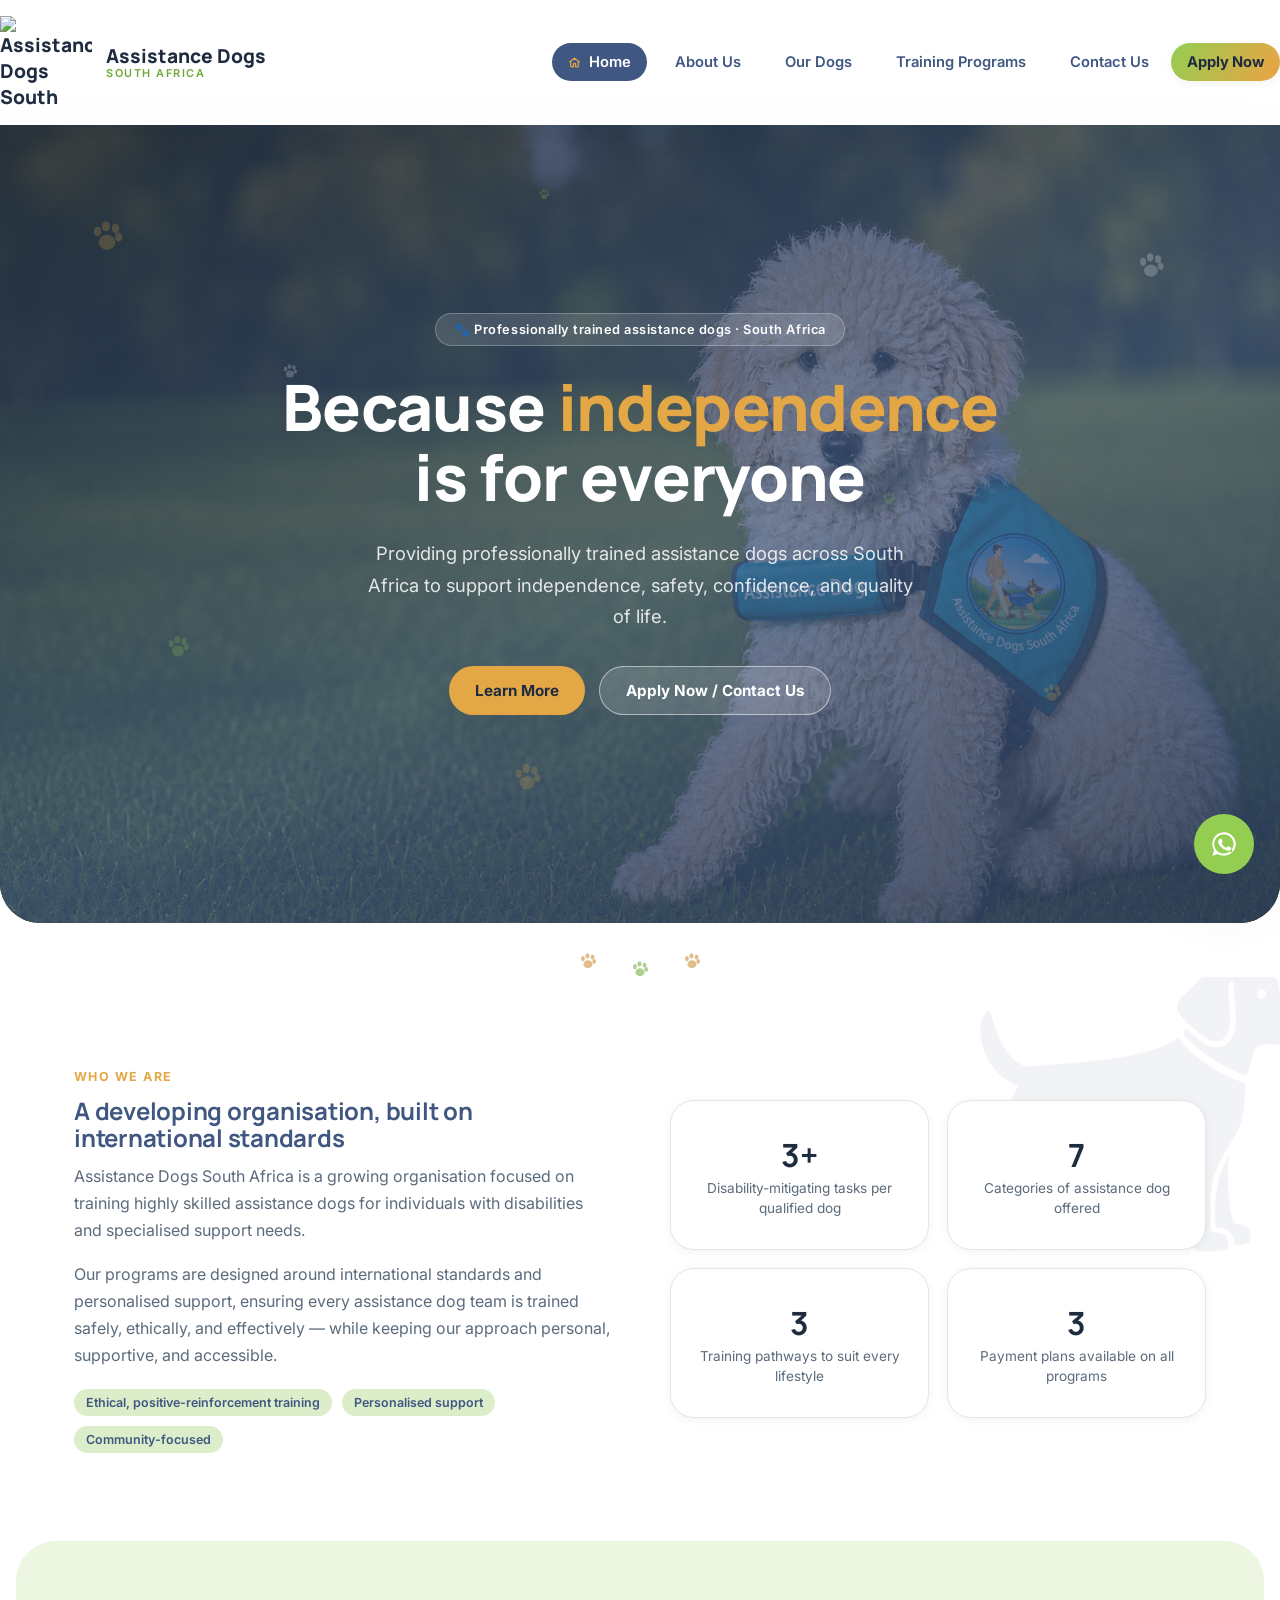
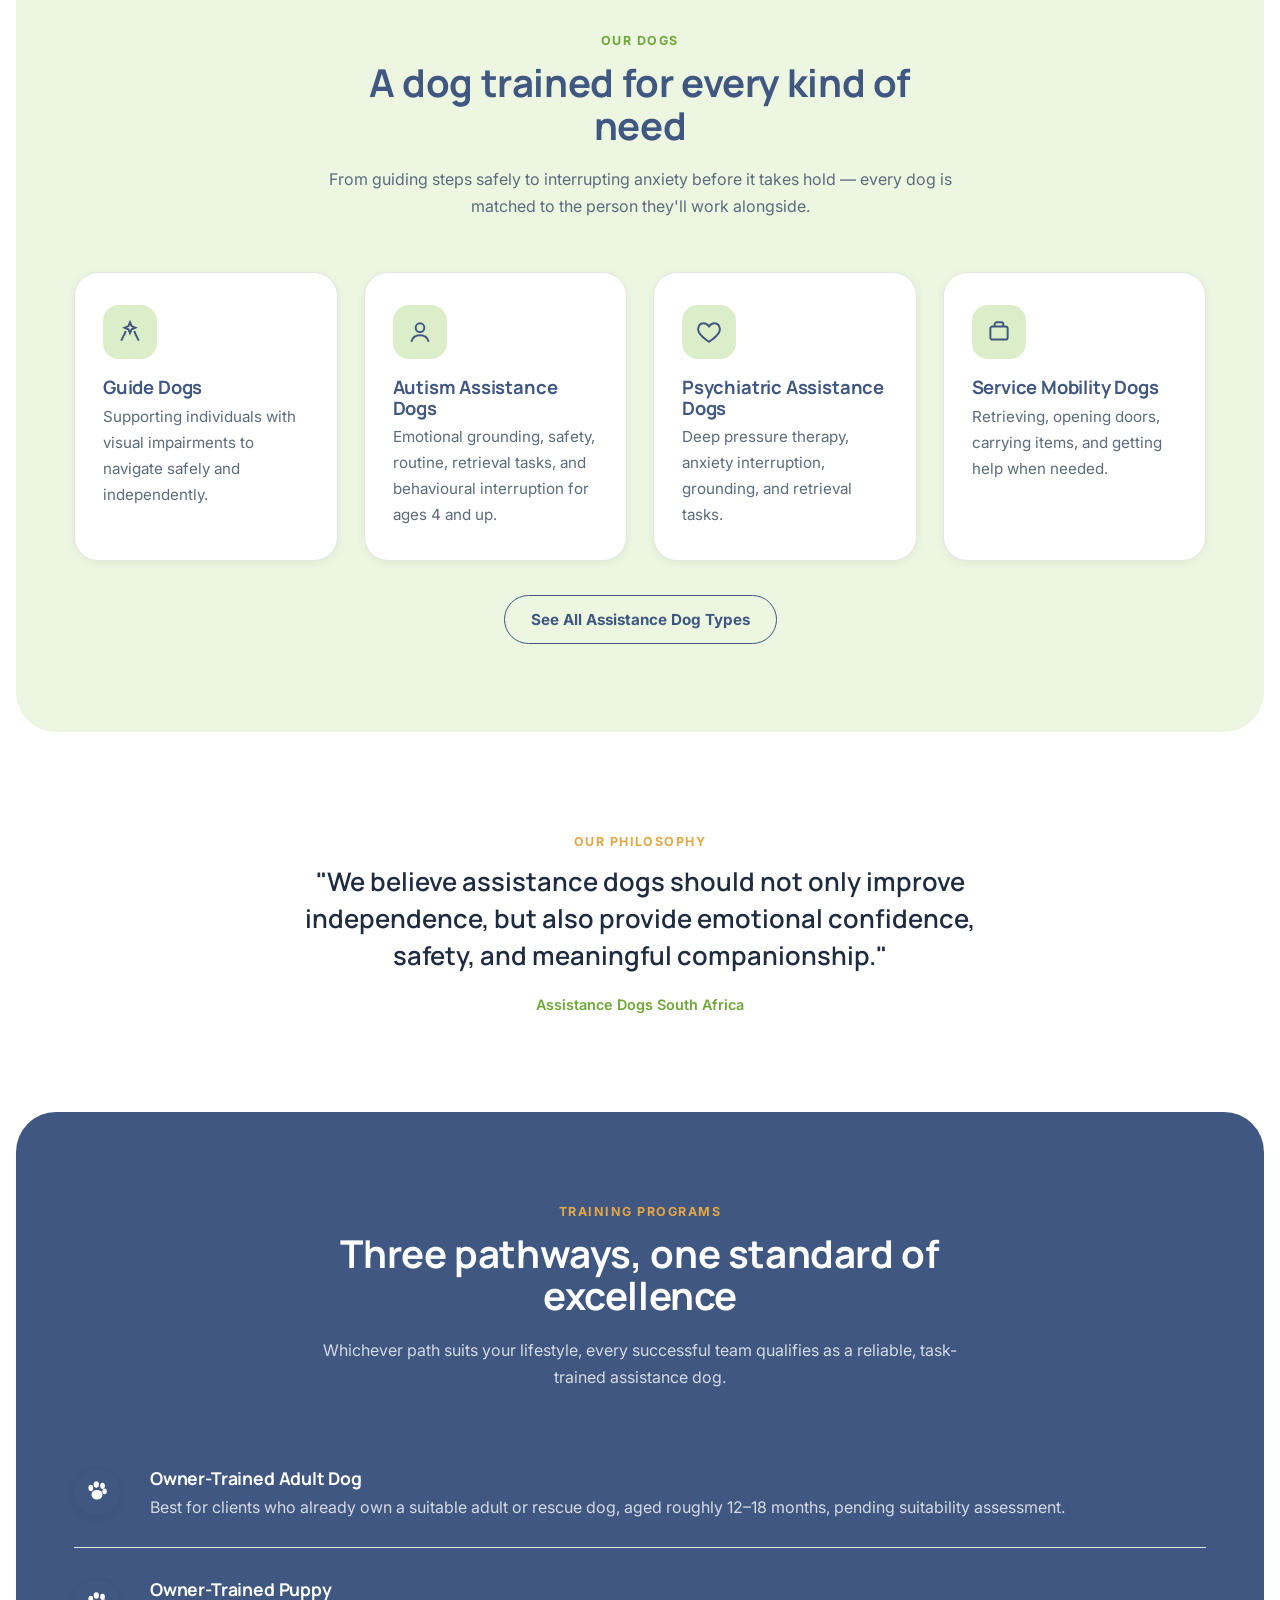
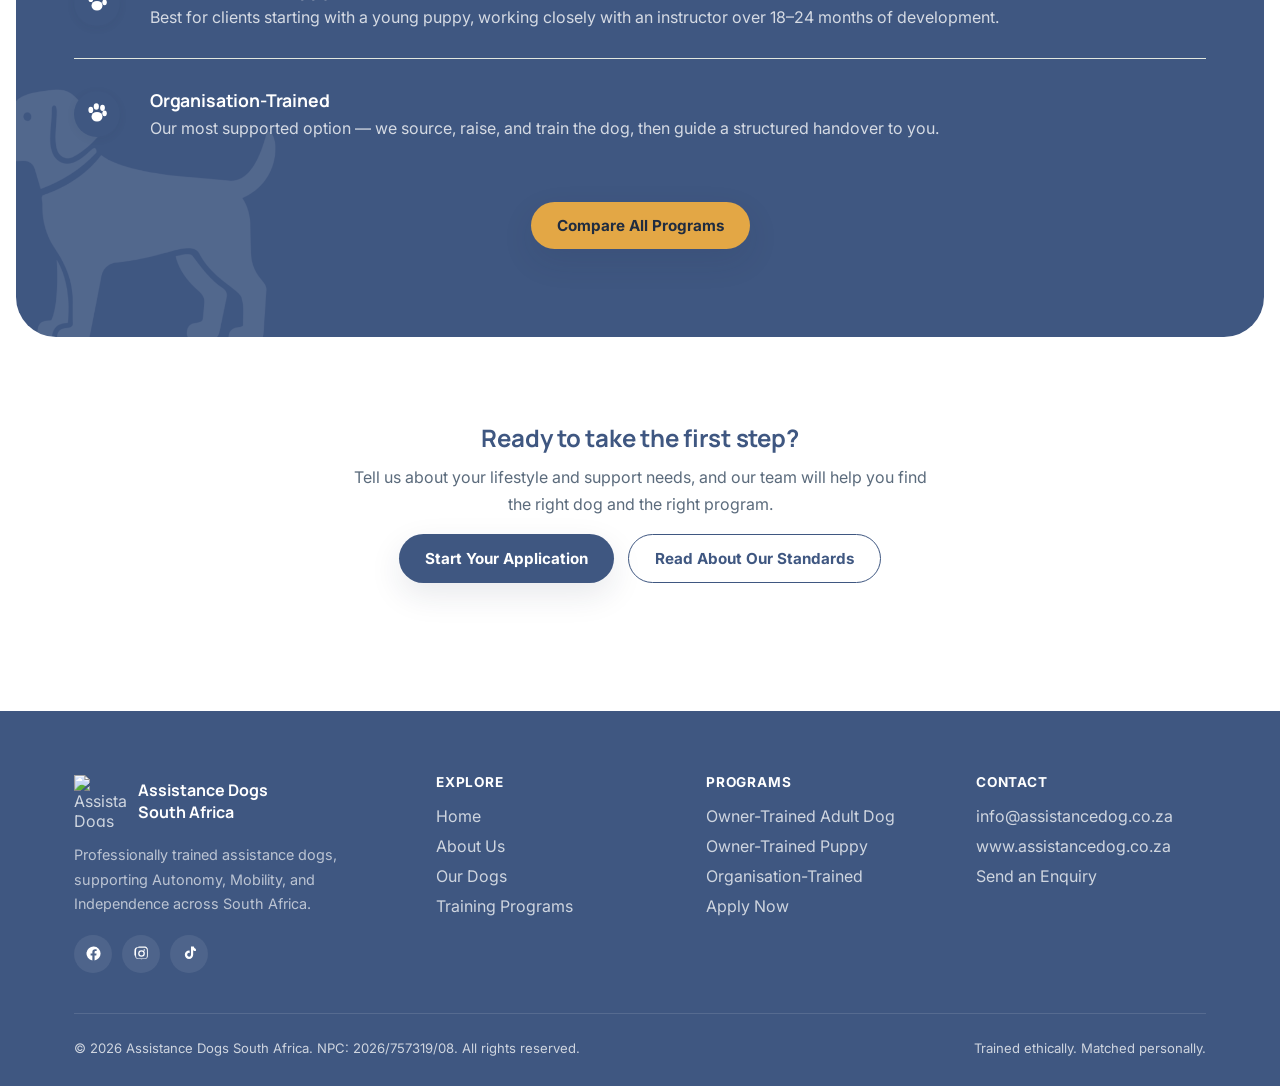
==== commit 196ca424: "Update index.html" ====
--- a/index.html
+++ b/index.html
@@ -251,7 +251,7 @@
       </div>
     </div>
     <div class="footer-bottom">
-      <span>© 2026 Assistance Dogs South Africa. All rights reserved.</span>
+      <span>© 2026 Assistance Dogs South Africa. NPC: 2026/757319/08. All rights reserved.</span>
       <span>Trained ethically. Matched personally.</span>
     </div>
   </div>
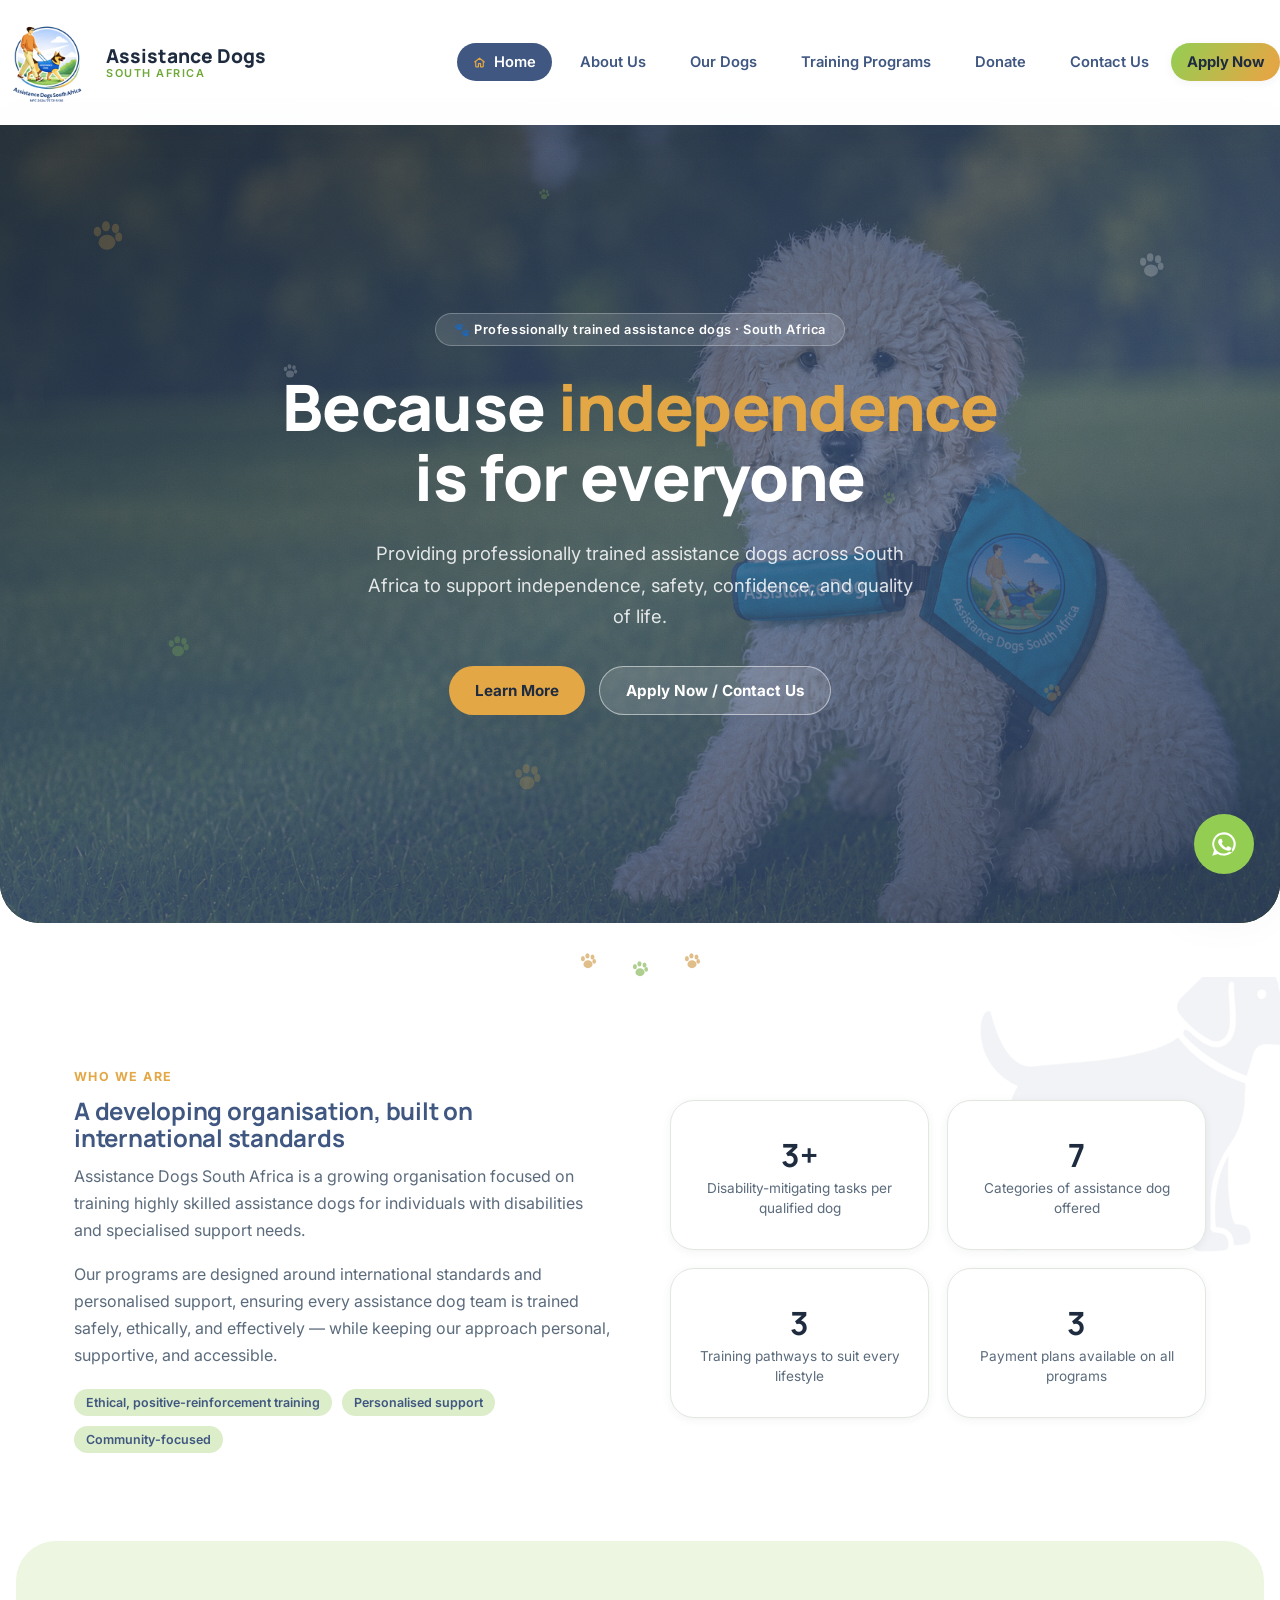
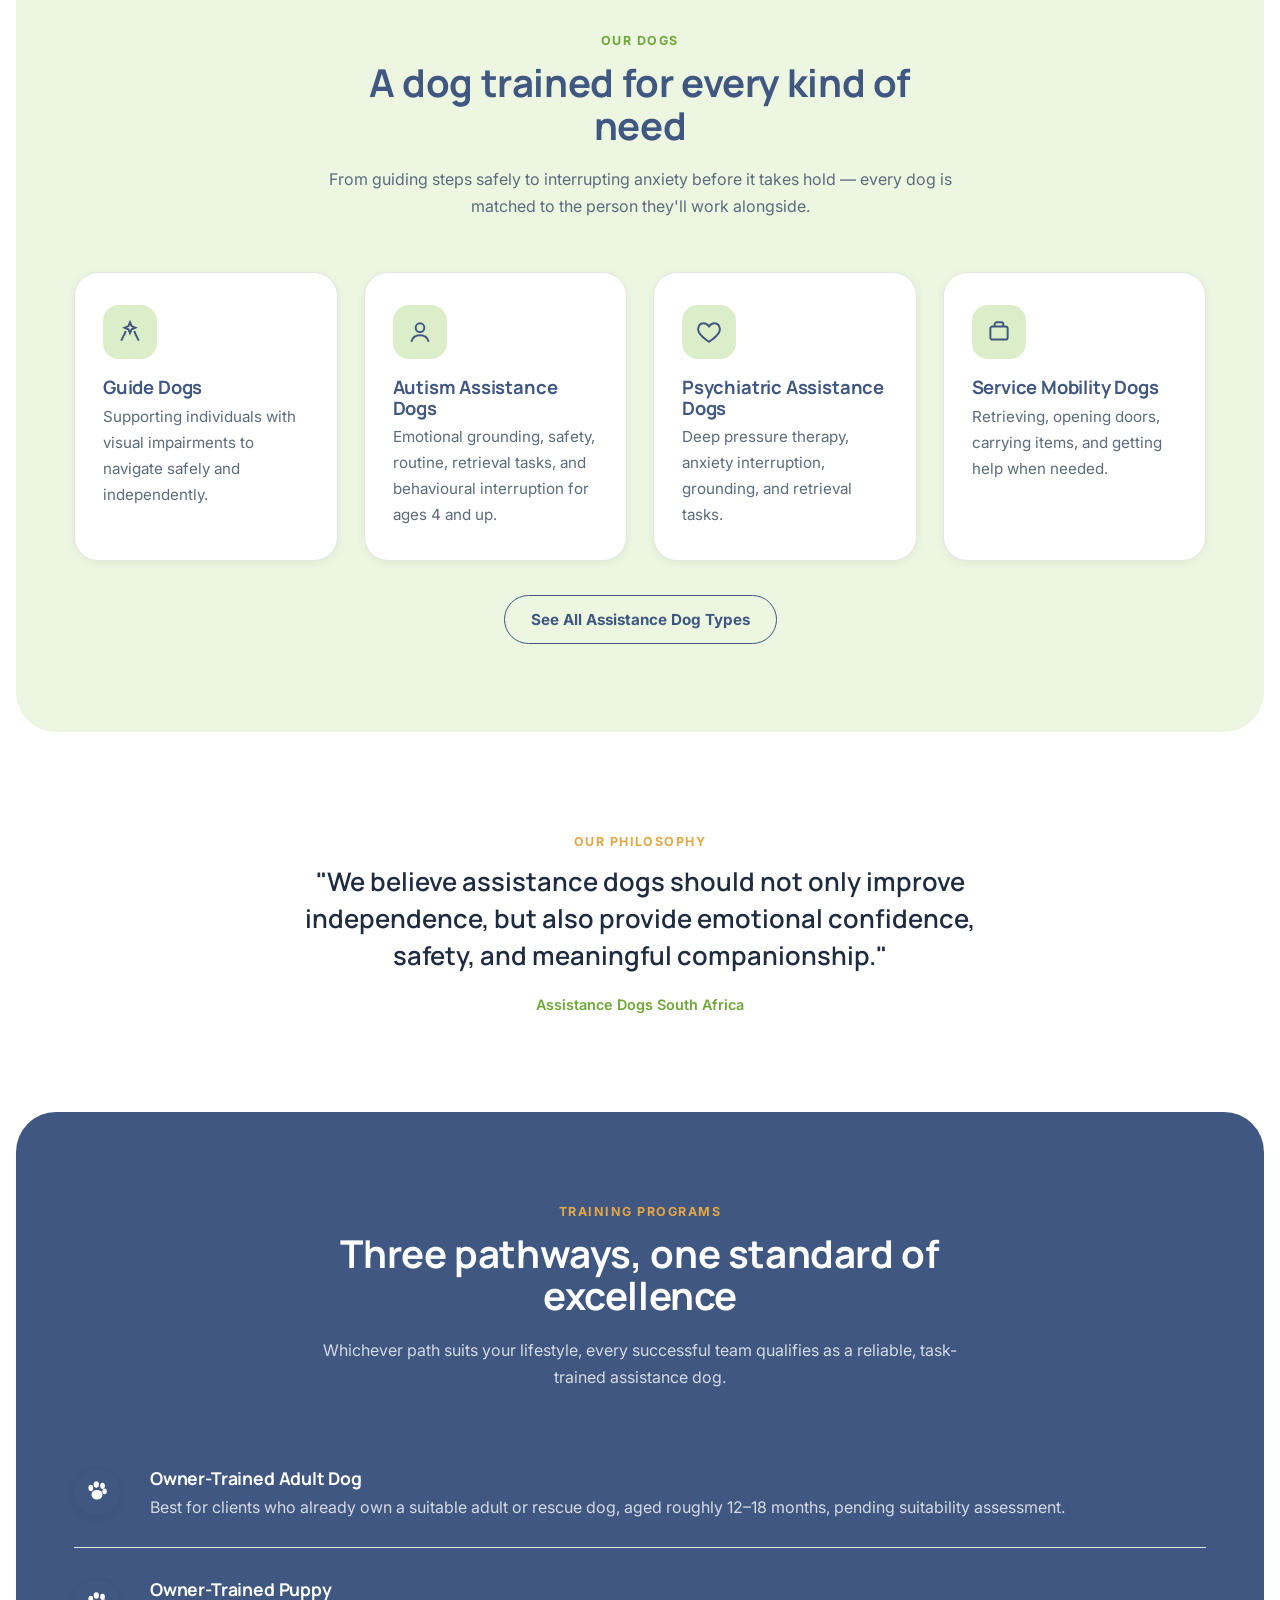
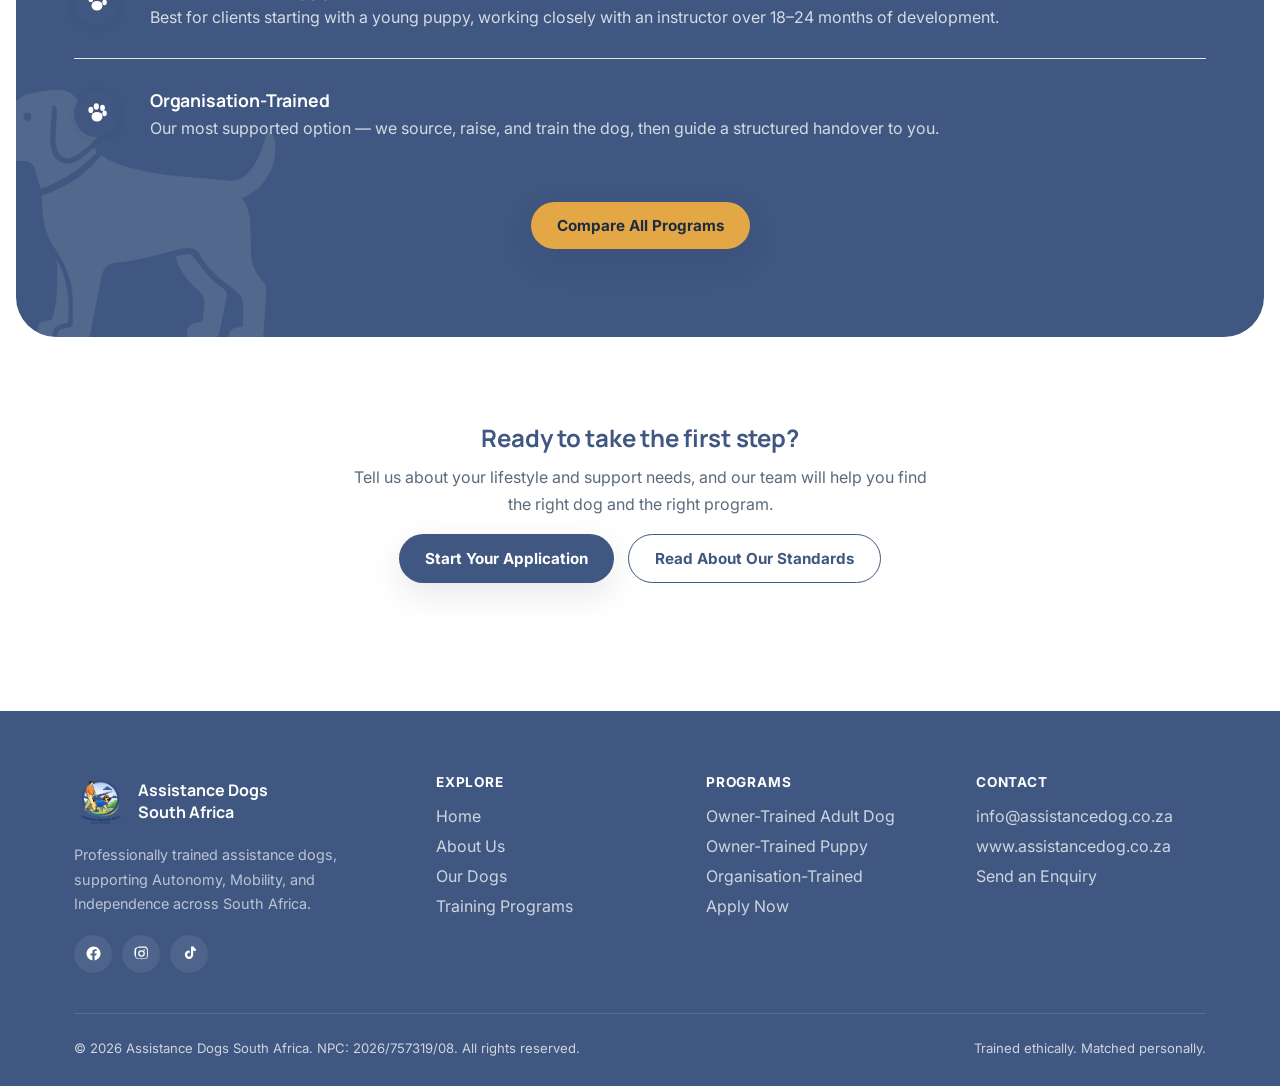
==== commit 54cb6641: "Update index.html" ====
--- a/index.html
+++ b/index.html
@@ -24,6 +24,7 @@
         <li><a href="about.html"><span class="nav-icon"><svg viewBox="0 0 24 24"><path d="M12 21s-6.5-4.35-9.3-8.6C.9 9.3 2 5.7 5.4 5c2-.4 3.7.6 4.6 2.1C10.9 5.6 12.6 4.6 14.6 5c3.4.7 4.5 4.3 2.7 7.4C14.5 16.65 12 21 12 21z"/></svg></span>About Us</a></li>
         <li><a href="dogs.html"><span class="nav-icon"><svg viewBox="0 0 64 64" style="fill:var(--gold);stroke:none;"><ellipse cx="32" cy="40" rx="16" ry="14"/><ellipse cx="14" cy="20" rx="7" ry="9"/><ellipse cx="30" cy="10" rx="7.5" ry="9.5"/><ellipse cx="48" cy="14" rx="7" ry="9"/><ellipse cx="54" cy="30" rx="6.5" ry="8.5"/></svg></span>Our Dogs</a></li>
         <li><a href="programs.html"><span class="nav-icon"><svg viewBox="0 0 24 24"><path d="M12 3L2 8l10 5 10-5-10-5z"/><path d="M6 10.5V16c0 1.5 3 3 6 3s6-1.5 6-3v-5.5"/><path d="M22 8v6"/></svg></span>Training Programs</a></li>
+        <li><a href="donate.html"><span class="nav-icon"><svg viewBox="0 0 24 24"><rect x="3" y="8" width="18" height="4" rx="1"/><path d="M12 8v13M5 12v8a1 1 0 0 0 1 1h12a1 1 0 0 0 1-1v-8M7.5 8a2.5 2.5 0 1 1 0-5C10 3 12 8 12 8s2-5 4.5-5a2.5 2.5 0 1 1 0 5"/></svg></span>Donate</a></li>
         <li><a href="contact.html"><span class="nav-icon"><svg viewBox="0 0 24 24"><rect x="3" y="5" width="18" height="14" rx="2"/><path d="M3 6l9 7 9-7"/></svg></span>Contact Us</a></li>
         <li><a href="contact.html" class="nav-cta">Apply Now</a></li>
       </ul>
--- a/assets/css/style.css
+++ b/assets/css/style.css
@@ -999,3 +999,37 @@
   display: block;
   border-radius: 20px;
 }
+
+/* ---------- Donate page ---------- */
+.page-hero-photo::before{z-index:1;background:linear-gradient(155deg,rgba(31,44,64,.86),rgba(63,87,129,.74) 55%,rgba(44,62,92,.88));}
+.page-hero-photo::after{z-index:2;}
+.page-hero-photo .container-wide{position:relative;z-index:3;}
+.photo-rounded{width:100%;aspect-ratio:4/5;object-fit:cover;border-radius:var(--radius-lg);box-shadow:var(--shadow-md);}
+.vision-grid{display:grid;grid-template-columns:repeat(3,1fr);gap:26px;}
+.vision-card{background:var(--white);border:1px solid var(--line);border-radius:var(--radius-md);overflow:hidden;box-shadow:var(--shadow-sm);}
+.vision-card img{width:100%;aspect-ratio:4/3;object-fit:cover;display:block;}
+.vision-body{padding:26px 24px 30px;}
+.vision-num{font-family:var(--font-display);font-weight:800;color:var(--gold);font-size:.85rem;letter-spacing:.1em;}
+.vision-body h3{font-size:1.3rem;margin:.2em 0 .8em;}
+.paw-list li{position:relative;padding-left:26px;margin-bottom:10px;font-size:.93rem;line-height:1.5;color:var(--ink-soft);}
+.paw-list li::before{content:'';position:absolute;left:0;top:.3em;width:14px;height:14px;background:url("data:image/svg+xml,%3Csvg xmlns='http://www.w3.org/2000/svg' viewBox='0 0 64 64' fill='%23e3a745'%3E%3Cellipse cx='32' cy='40' rx='16' ry='14'/%3E%3Cellipse cx='14' cy='20' rx='7' ry='9'/%3E%3Cellipse cx='30' cy='10' rx='7.5' ry='9.5'/%3E%3Cellipse cx='48' cy='14' rx='7' ry='9'/%3E%3Cellipse cx='54' cy='30' rx='6.5' ry='8.5'/%3E%3C/svg%3E") no-repeat center/contain;}
+.photo-strip{display:grid;grid-template-columns:repeat(3,1fr);gap:18px;}
+.photo-strip img{width:100%;aspect-ratio:3/2;object-fit:cover;border-radius:var(--radius-md);display:block;}
+.bank-card{max-width:760px;margin:0 auto;background:var(--white);border-radius:var(--radius-lg);border:1px solid var(--line);box-shadow:var(--shadow-md);padding:10px 36px;}
+.bank-row{display:flex;justify-content:space-between;align-items:center;gap:16px;padding:16px 0;border-bottom:1px solid var(--line);}
+.bank-row:last-child{border-bottom:none;}
+.bank-label{display:block;font-size:.74rem;font-weight:700;letter-spacing:.08em;text-transform:uppercase;color:var(--ink-soft);margin-bottom:3px;}
+.bank-row strong{color:var(--navy-deep);font-family:var(--font-display);font-size:1.05rem;word-break:break-word;}
+.copy-btn{flex-shrink:0;border:1.5px solid var(--navy);background:transparent;color:var(--navy);font-weight:700;font-size:.78rem;padding:7px 16px;border-radius:var(--radius-pill);cursor:pointer;}
+.copy-btn:hover{background:var(--navy);color:var(--white);}
+@media (max-width:900px){.vision-grid{grid-template-columns:1fr;}.photo-strip{grid-template-columns:1fr;}.bank-card{padding:6px 20px;}}
+
+/* collapse nav earlier now that there are 7 items */
+@media (max-width:1100px){
+  nav.main-nav{position:fixed;top:124px;left:0;right:0;background:rgba(255,255,255,.88);backdrop-filter:blur(20px) saturate(1.6);-webkit-backdrop-filter:blur(20px) saturate(1.6);box-shadow:var(--shadow-md);padding:10px 24px 20px;transform:translateY(-140%);opacity:0;transition:transform .3s var(--ease),opacity .3s var(--ease);z-index:90;}
+  nav.main-nav.open{transform:translateY(0);opacity:1;}
+  nav.main-nav ul{flex-direction:column;align-items:stretch;gap:4px;}
+  nav.main-nav a{justify-content:center;padding:12px 16px;}
+  .nav-toggle{display:flex;}
+}
+@media (max-width:720px){nav.main-nav{top:96px;}}
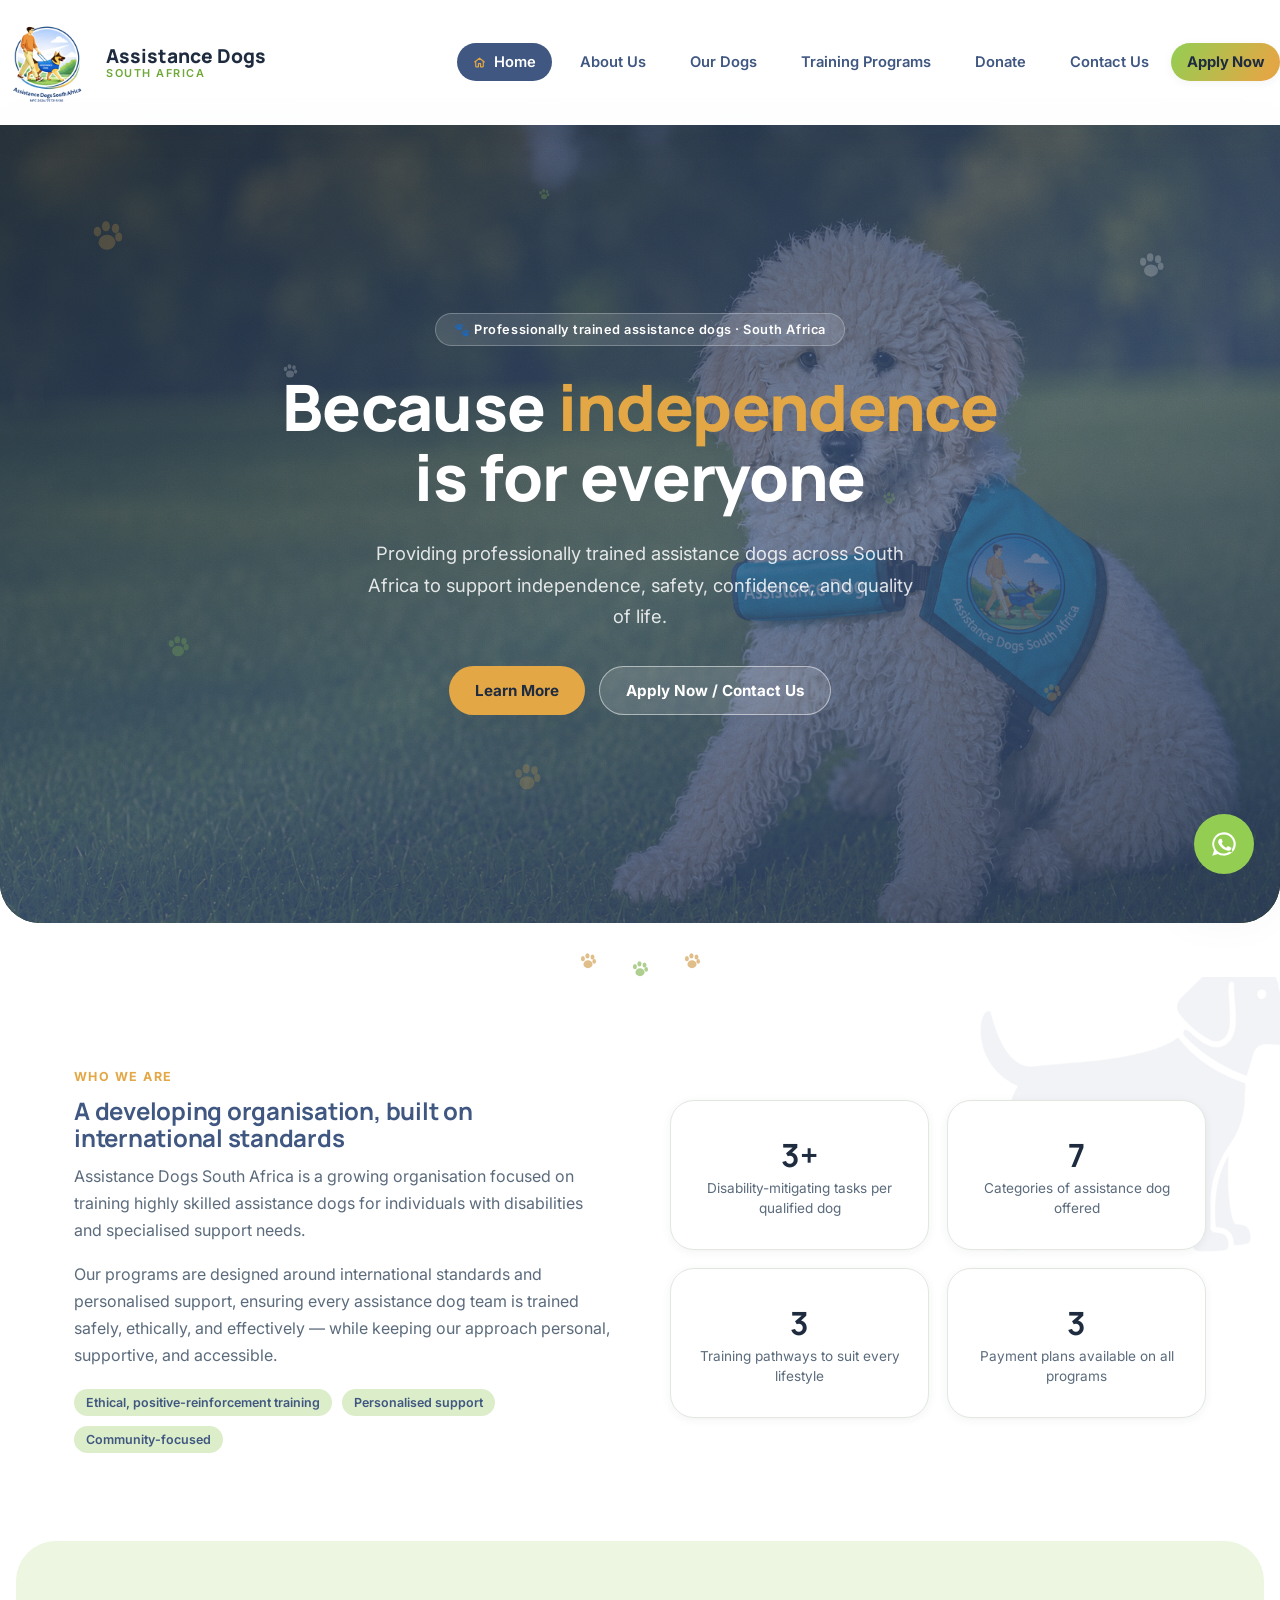
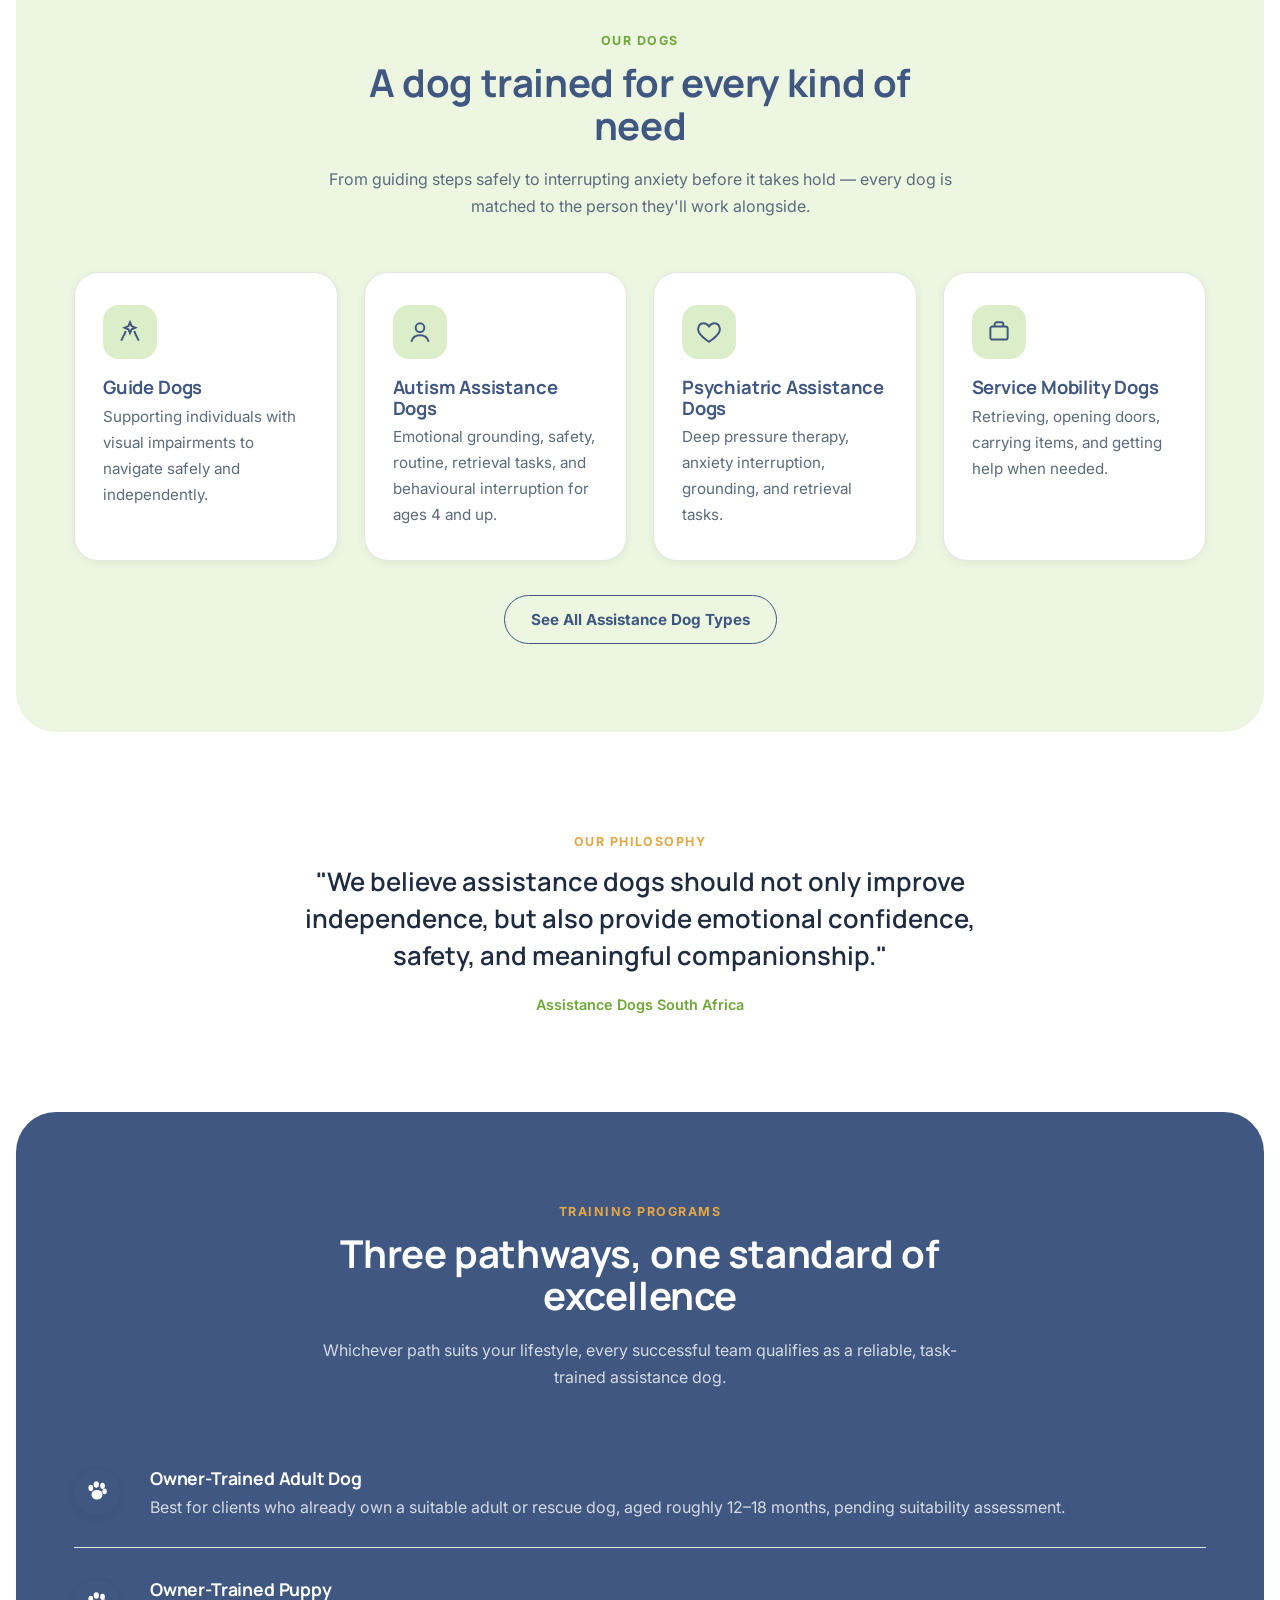
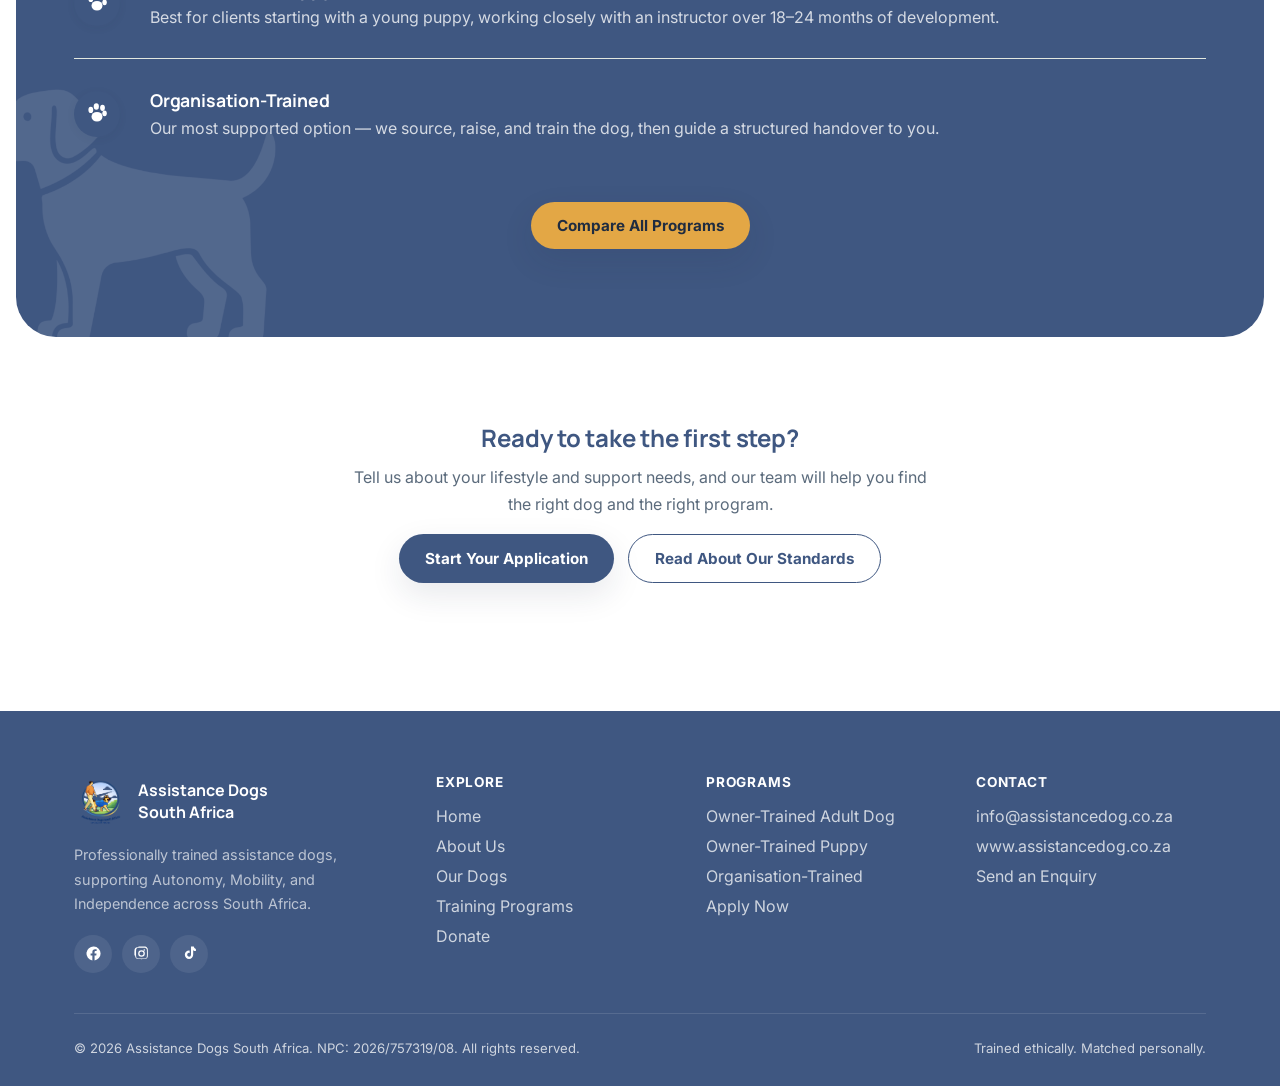
==== commit 1d465902: "Update index.html" ====
--- a/index.html
+++ b/index.html
@@ -231,6 +231,7 @@
           <li><a href="about.html">About Us</a></li>
           <li><a href="dogs.html">Our Dogs</a></li>
           <li><a href="programs.html">Training Programs</a></li>
+          <li><a href="donate.html">Donate</a></li>
         </ul>
       </div>
       <div>
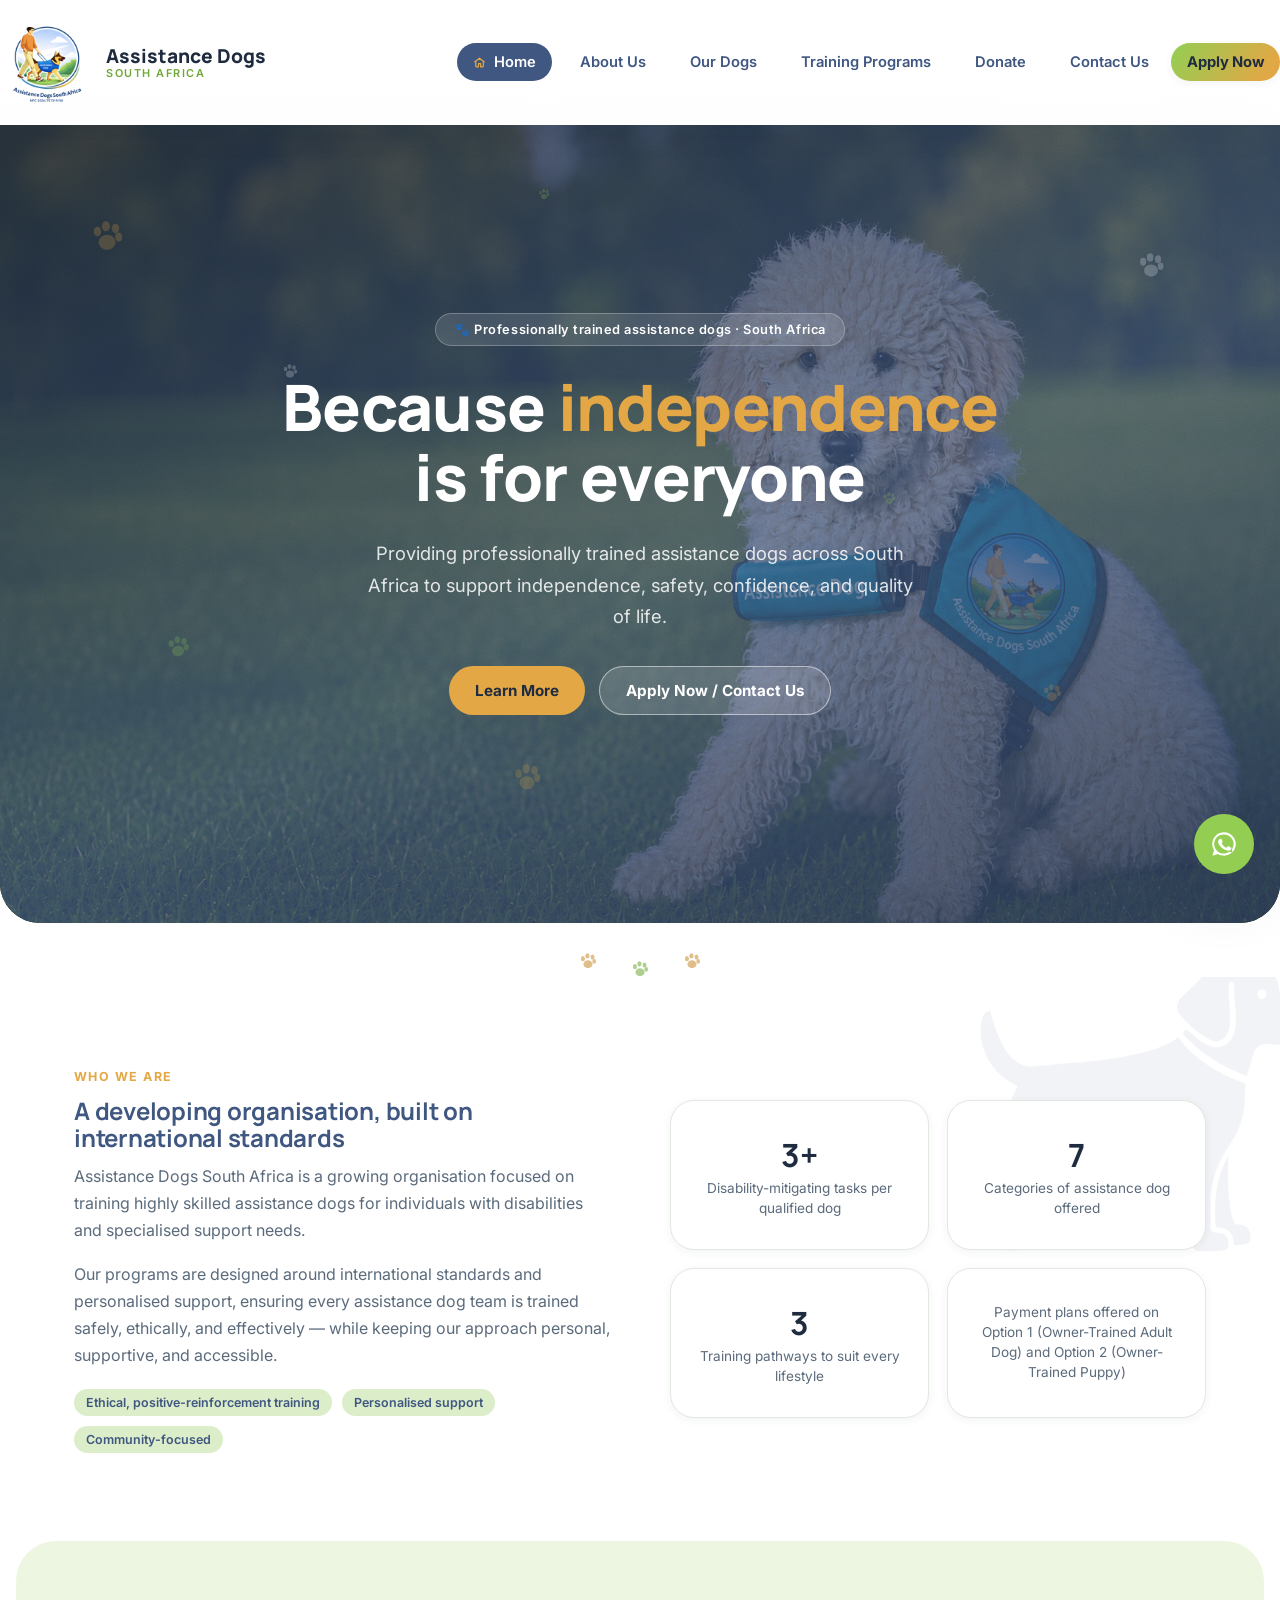
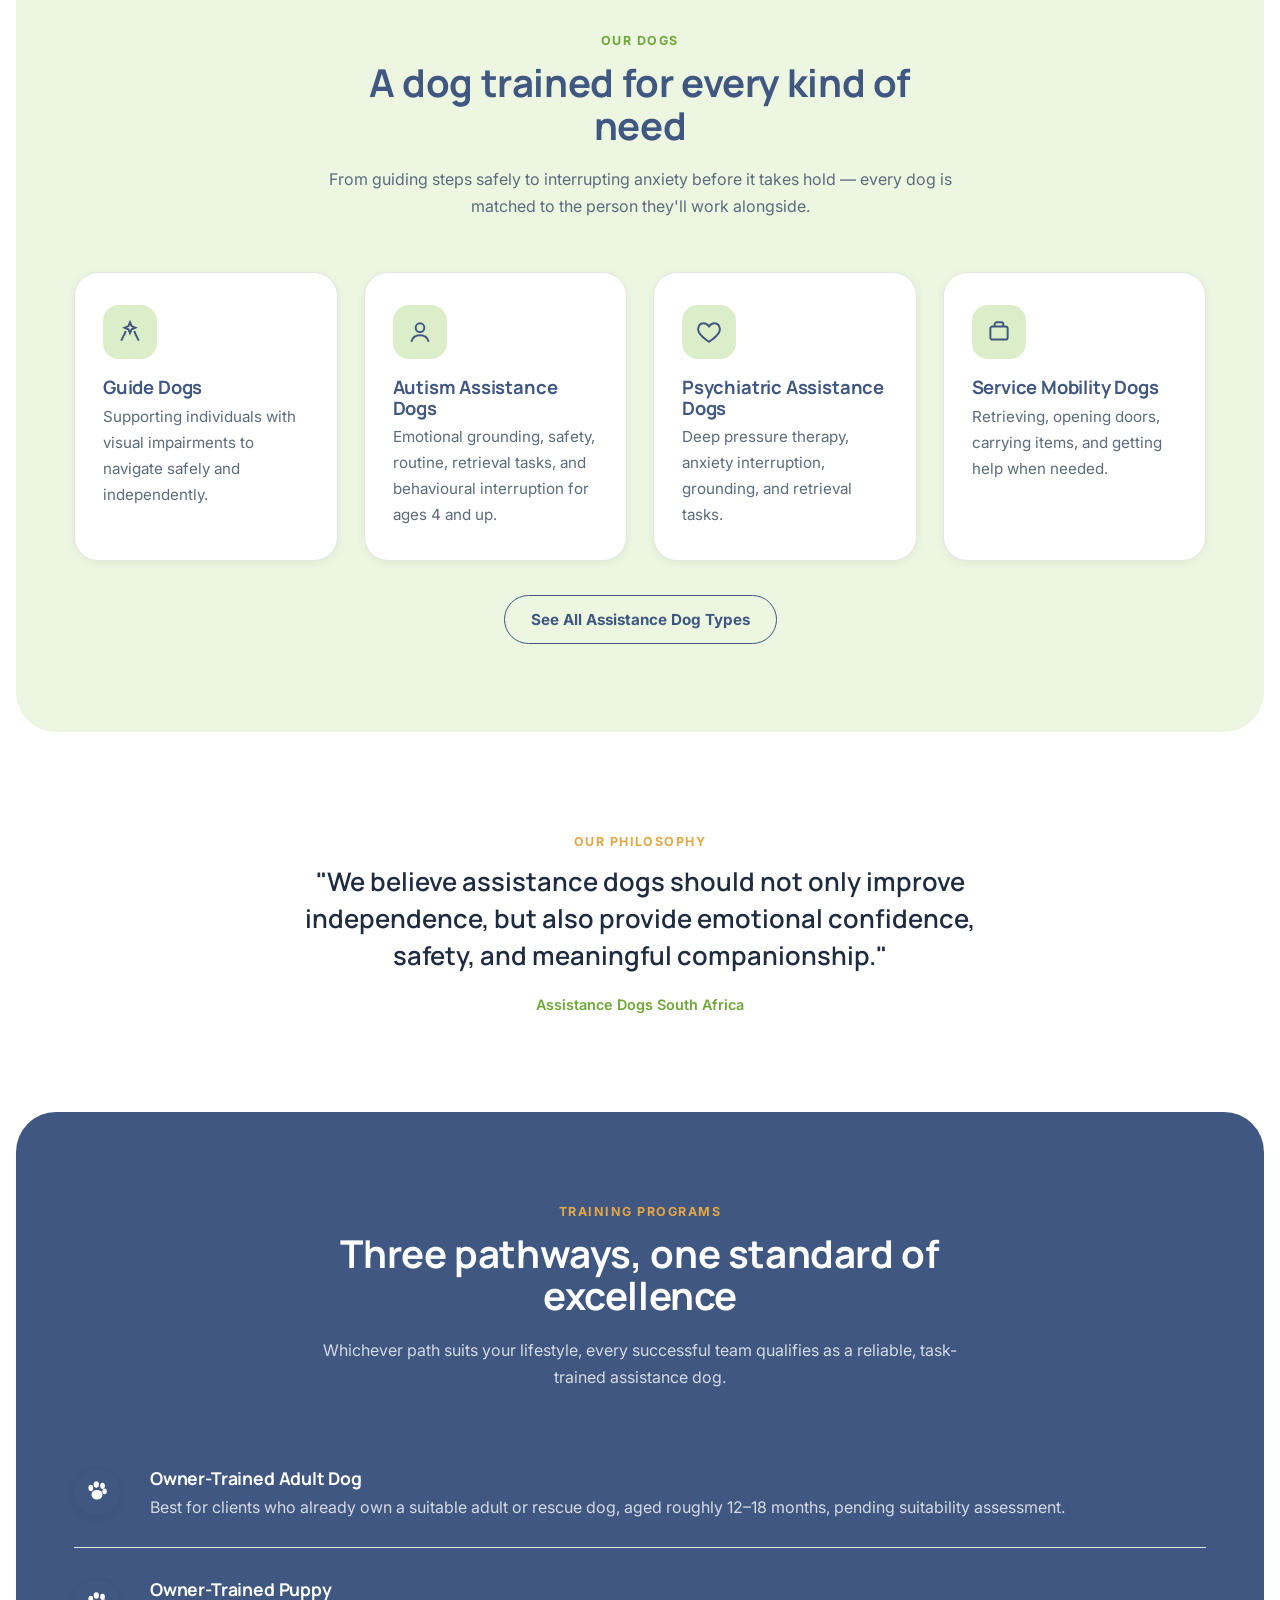
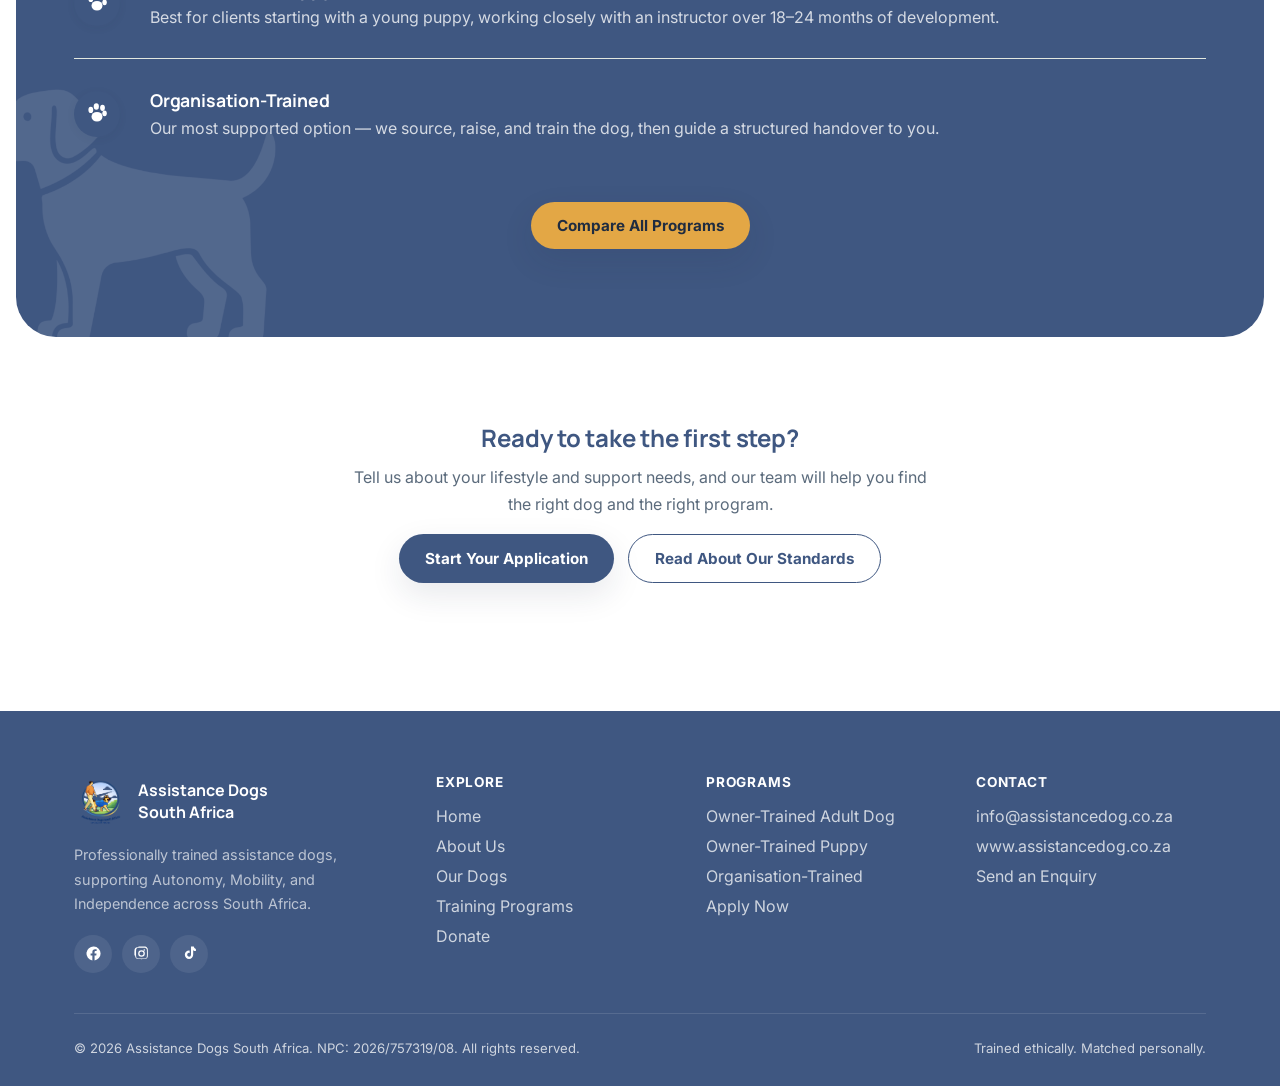
==== commit 3e3b899e: "Update index.html" ====
--- a/index.html
+++ b/index.html
@@ -95,8 +95,7 @@
           <span>Training pathways to suit every lifestyle</span>
         </div>
         <div class="mini-stat card">
-          <strong>3</strong>
-          <span>Payment plans available on all programs</span>
+          <span>Payment plans offered on Option 1 (Owner-Trained Adult Dog) and Option 2 (Owner-Trained Puppy)</span>
         </div>
       </div>
     </div>
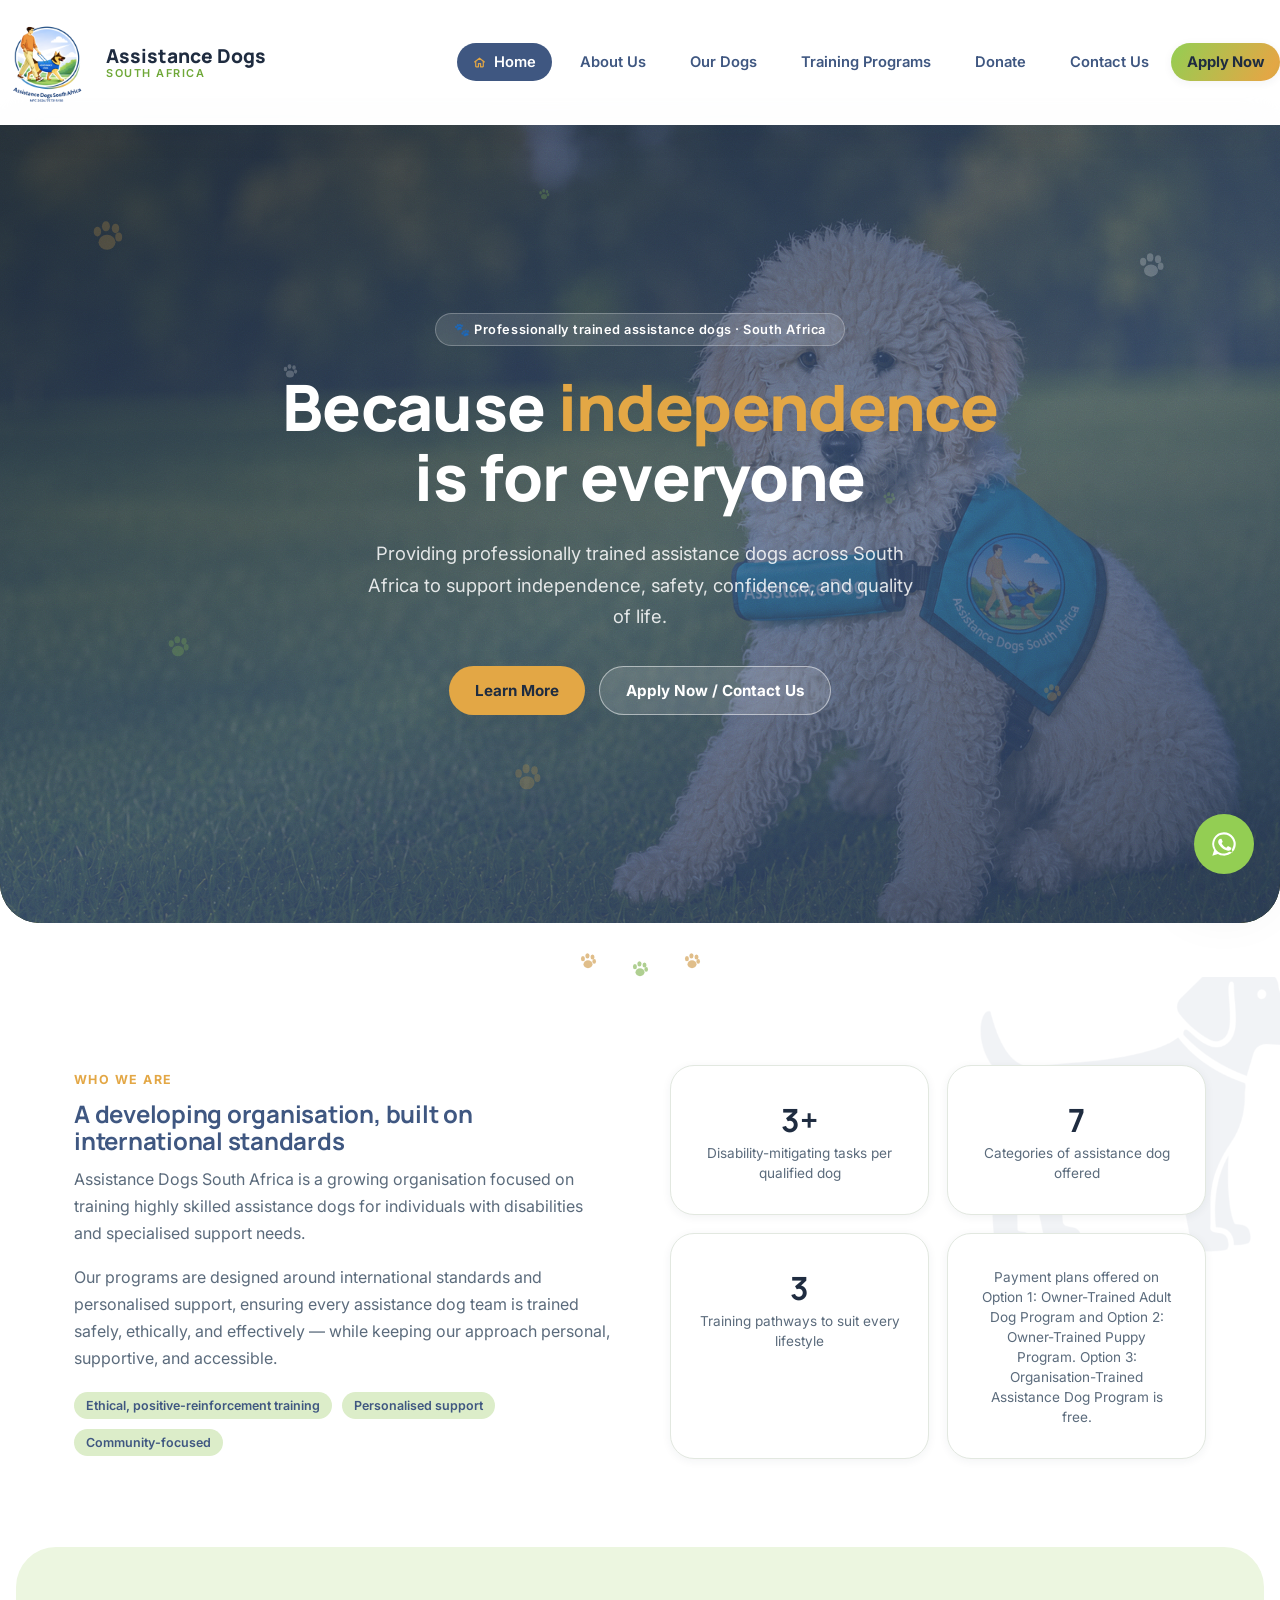
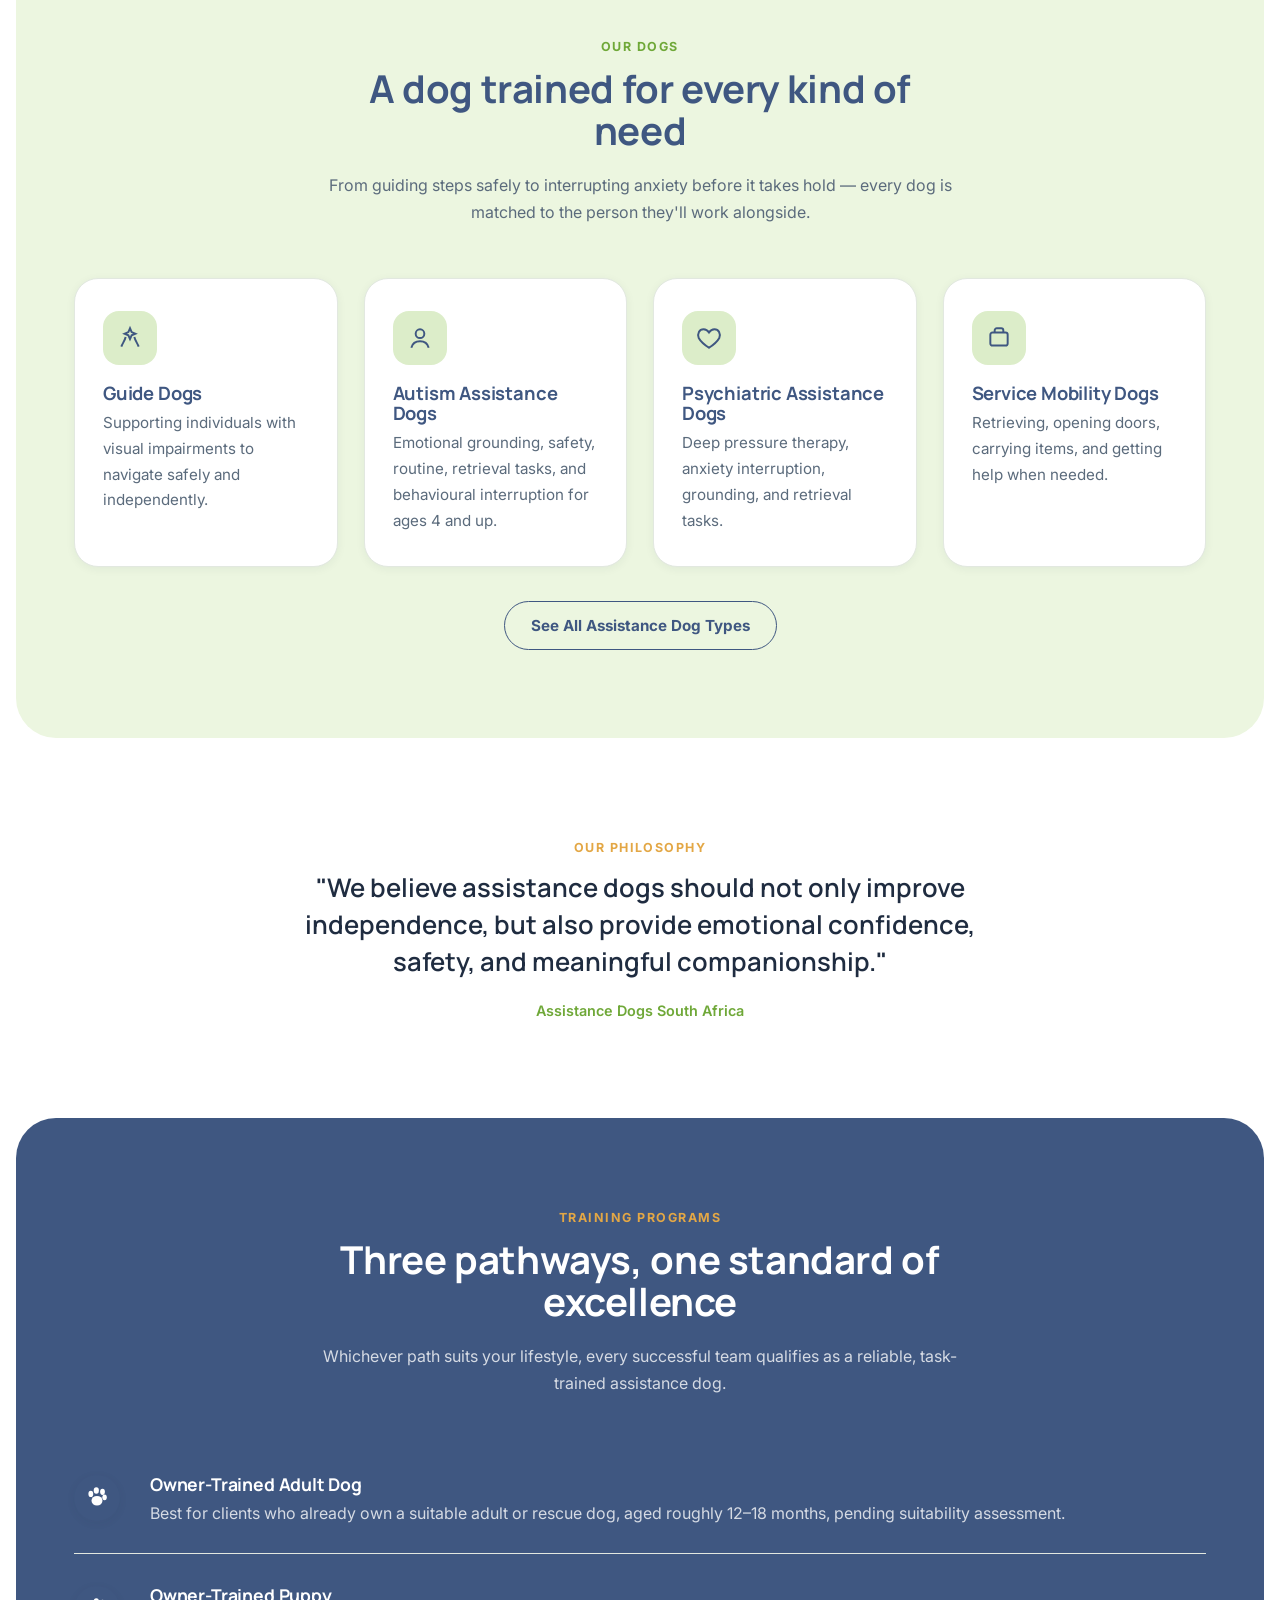
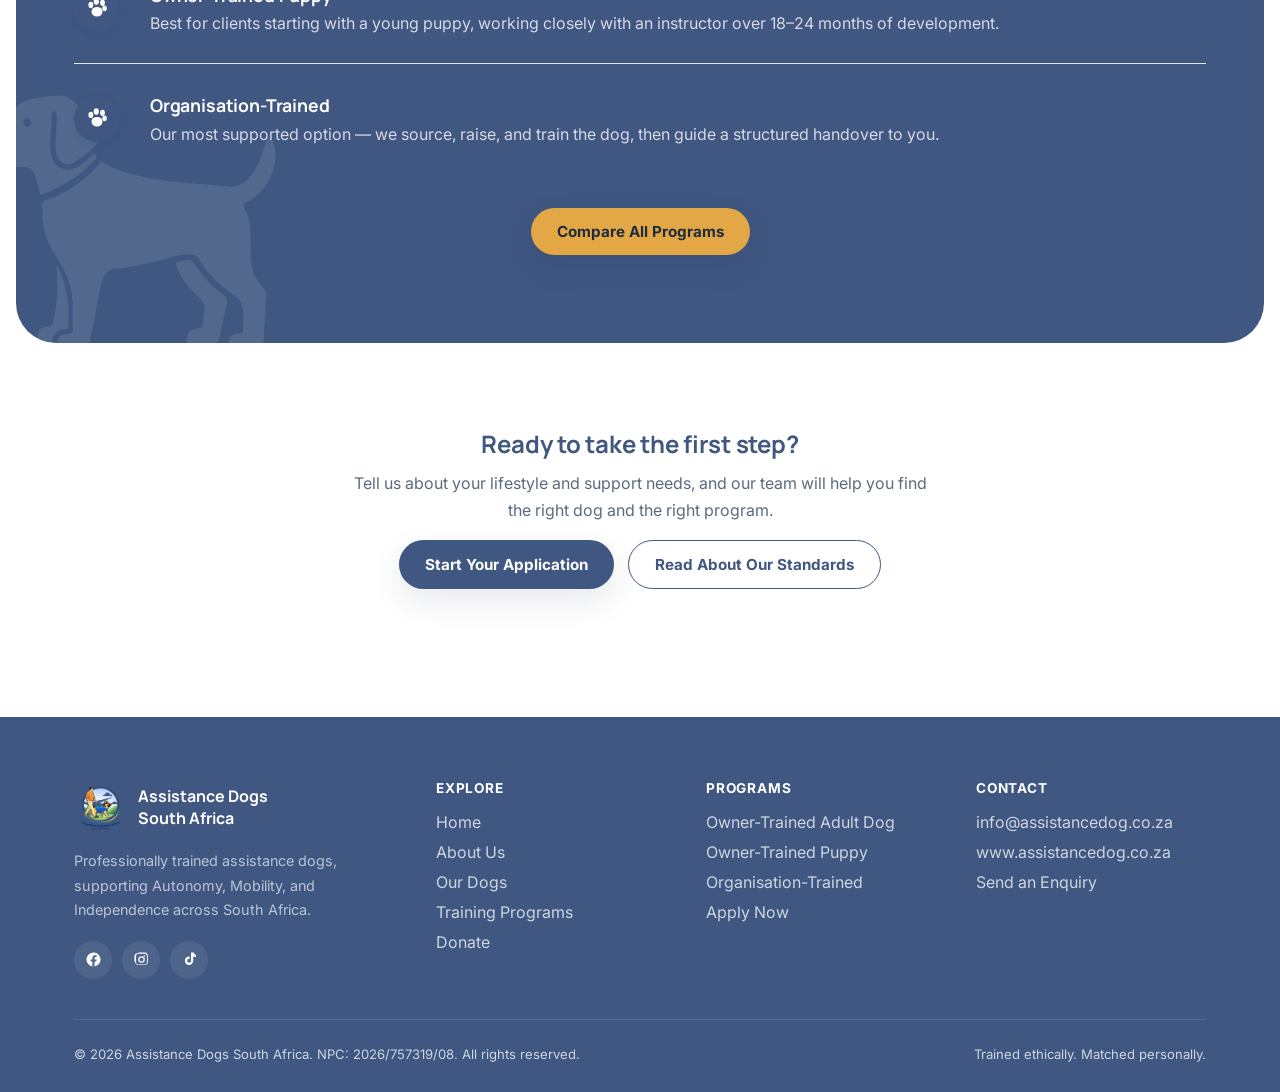
==== commit ea0cfc44: "Update index.html" ====
--- a/index.html
+++ b/index.html
@@ -95,7 +95,7 @@
           <span>Training pathways to suit every lifestyle</span>
         </div>
         <div class="mini-stat card">
-          <span>Payment plans offered on Option 1 (Owner-Trained Adult Dog) and Option 2 (Owner-Trained Puppy)</span>
+          <span>Payment plans offered on Option 1: Owner-Trained Adult Dog Program and Option 2: Owner-Trained Puppy Program. Option 3: Organisation-Trained Assistance Dog Program is free.</span>
         </div>
       </div>
     </div>
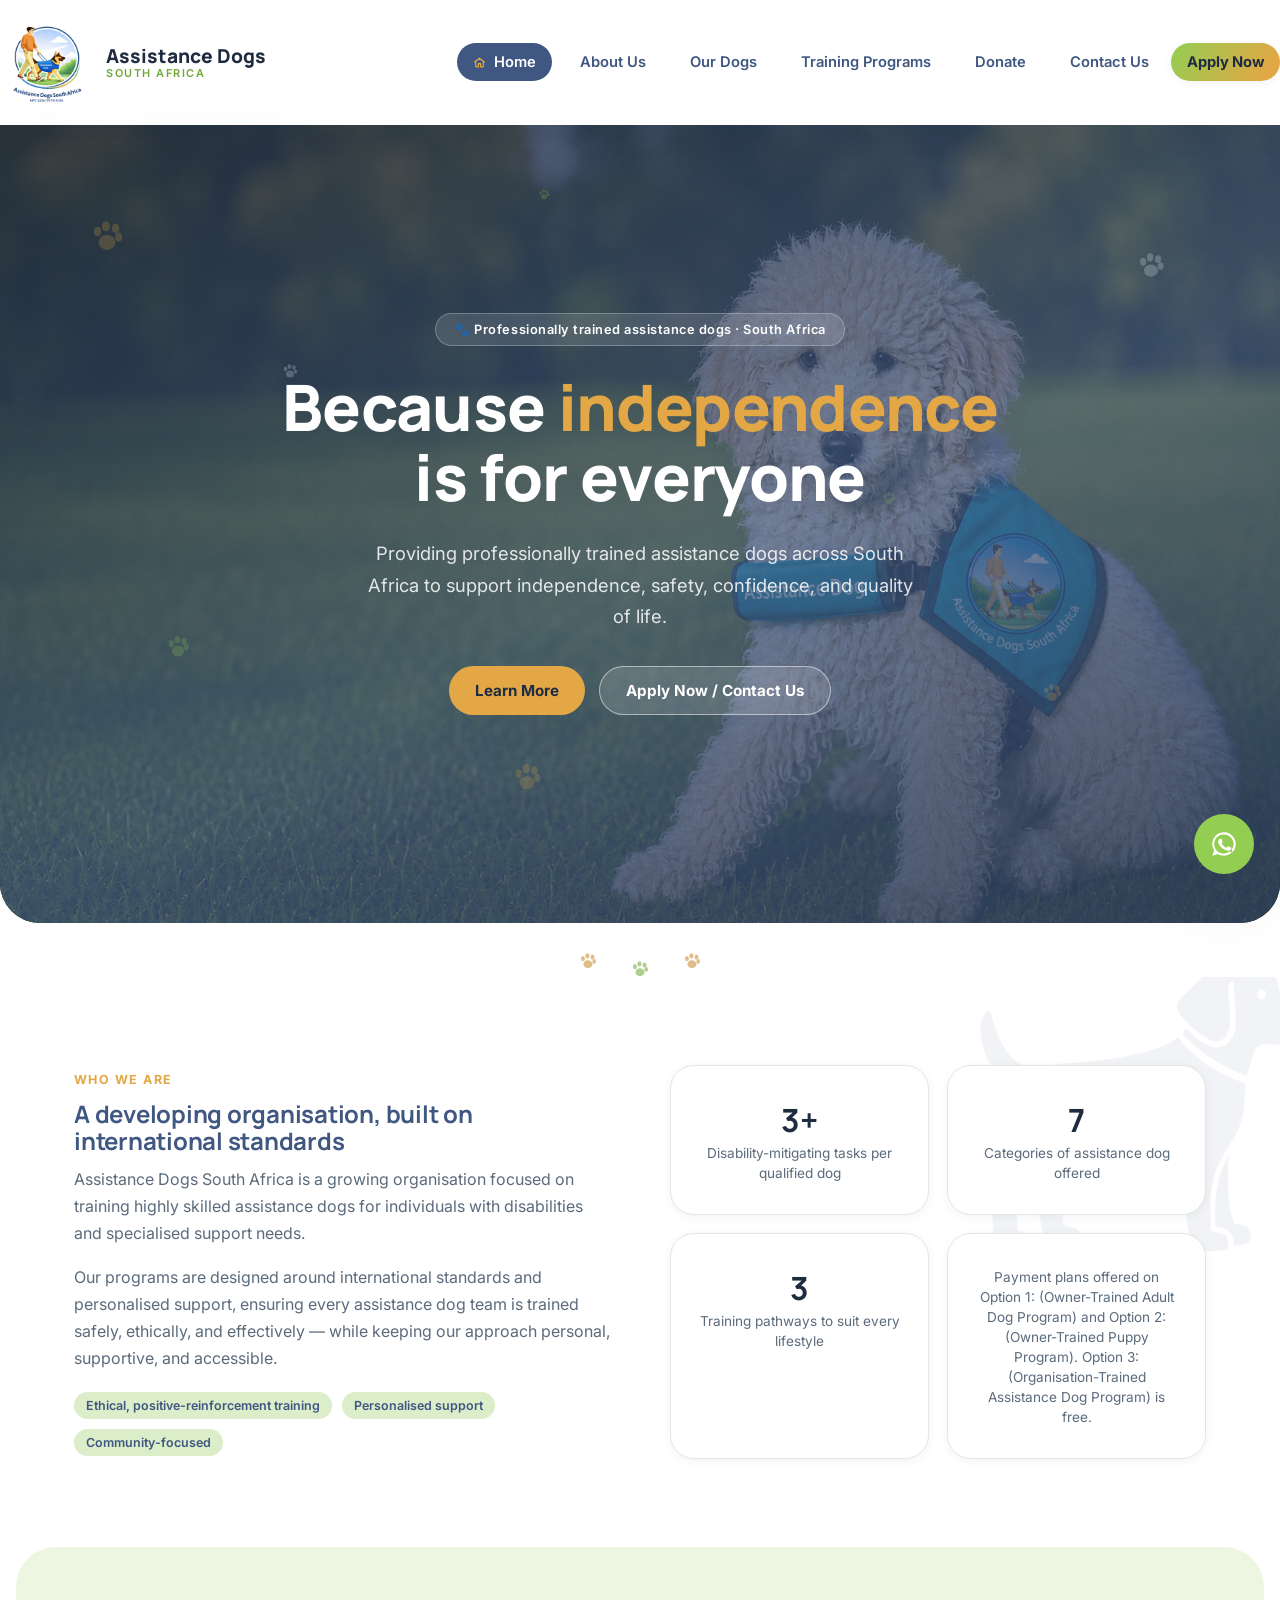
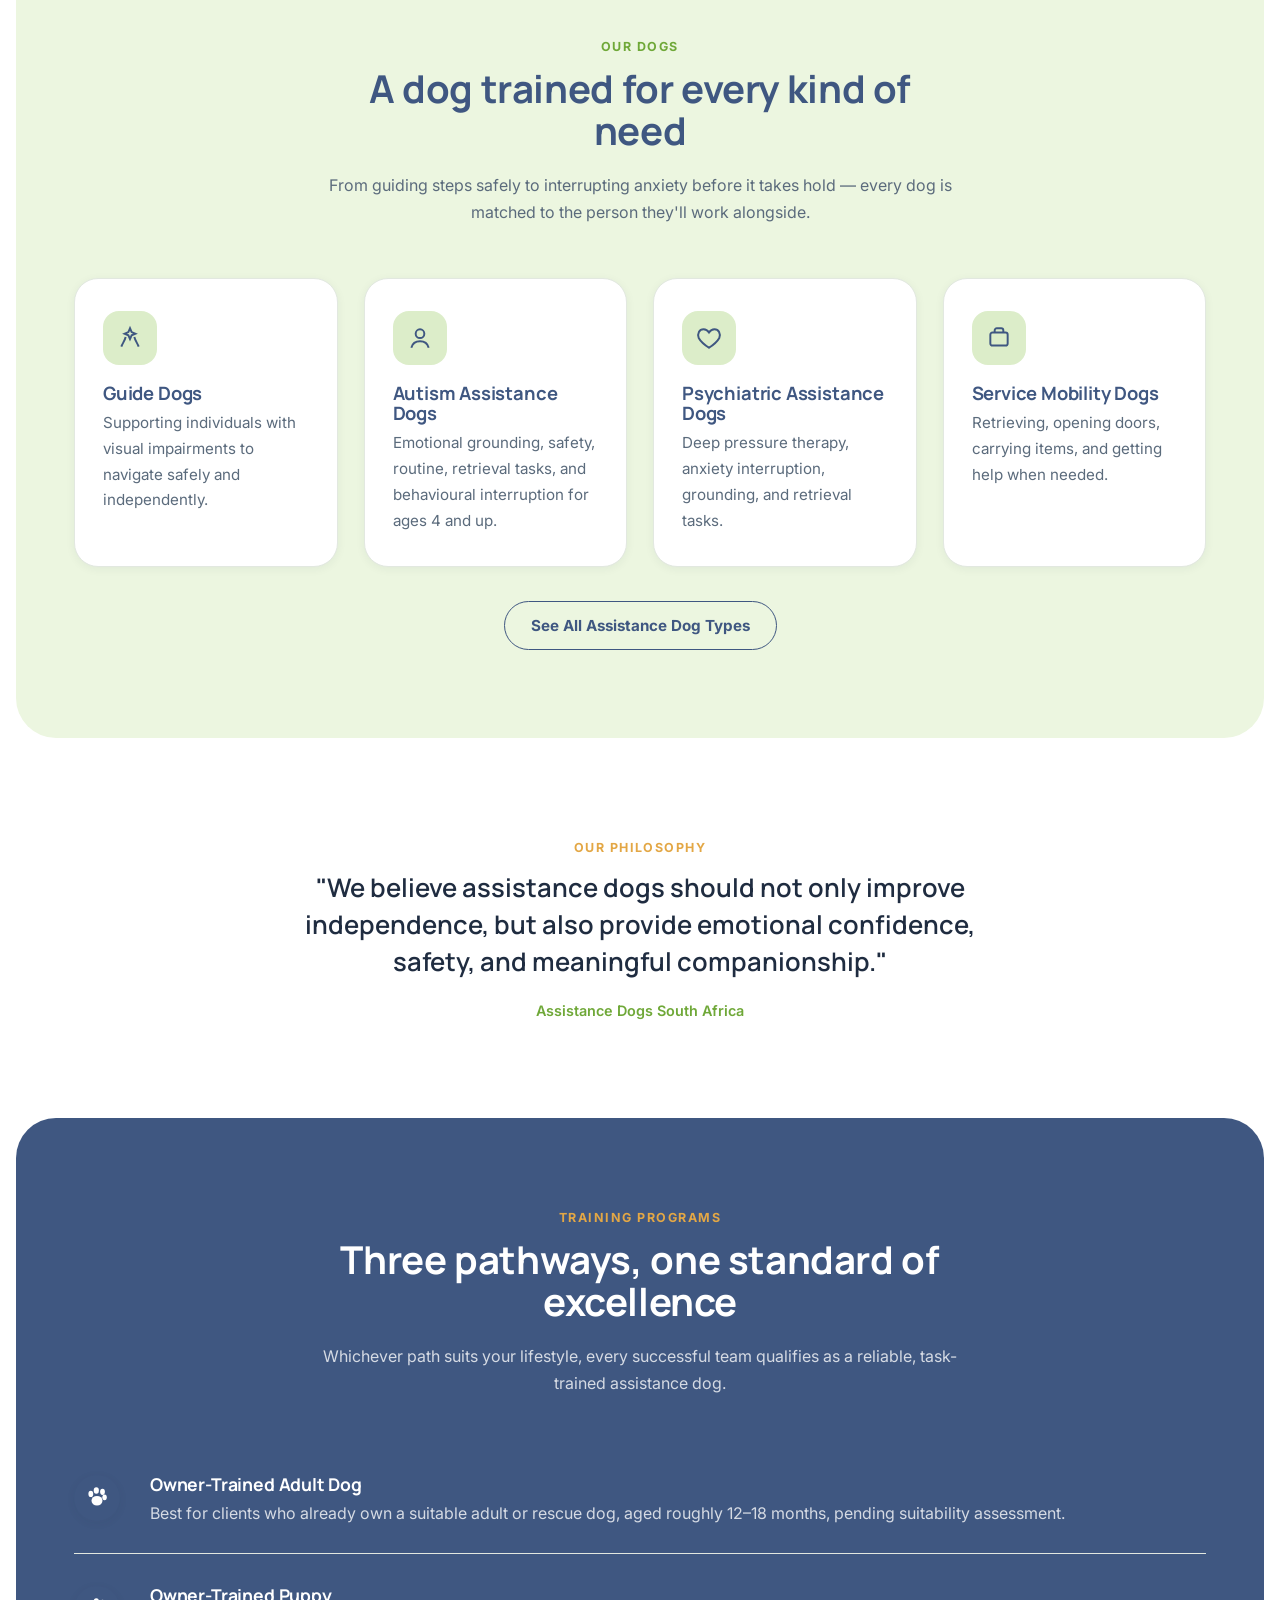
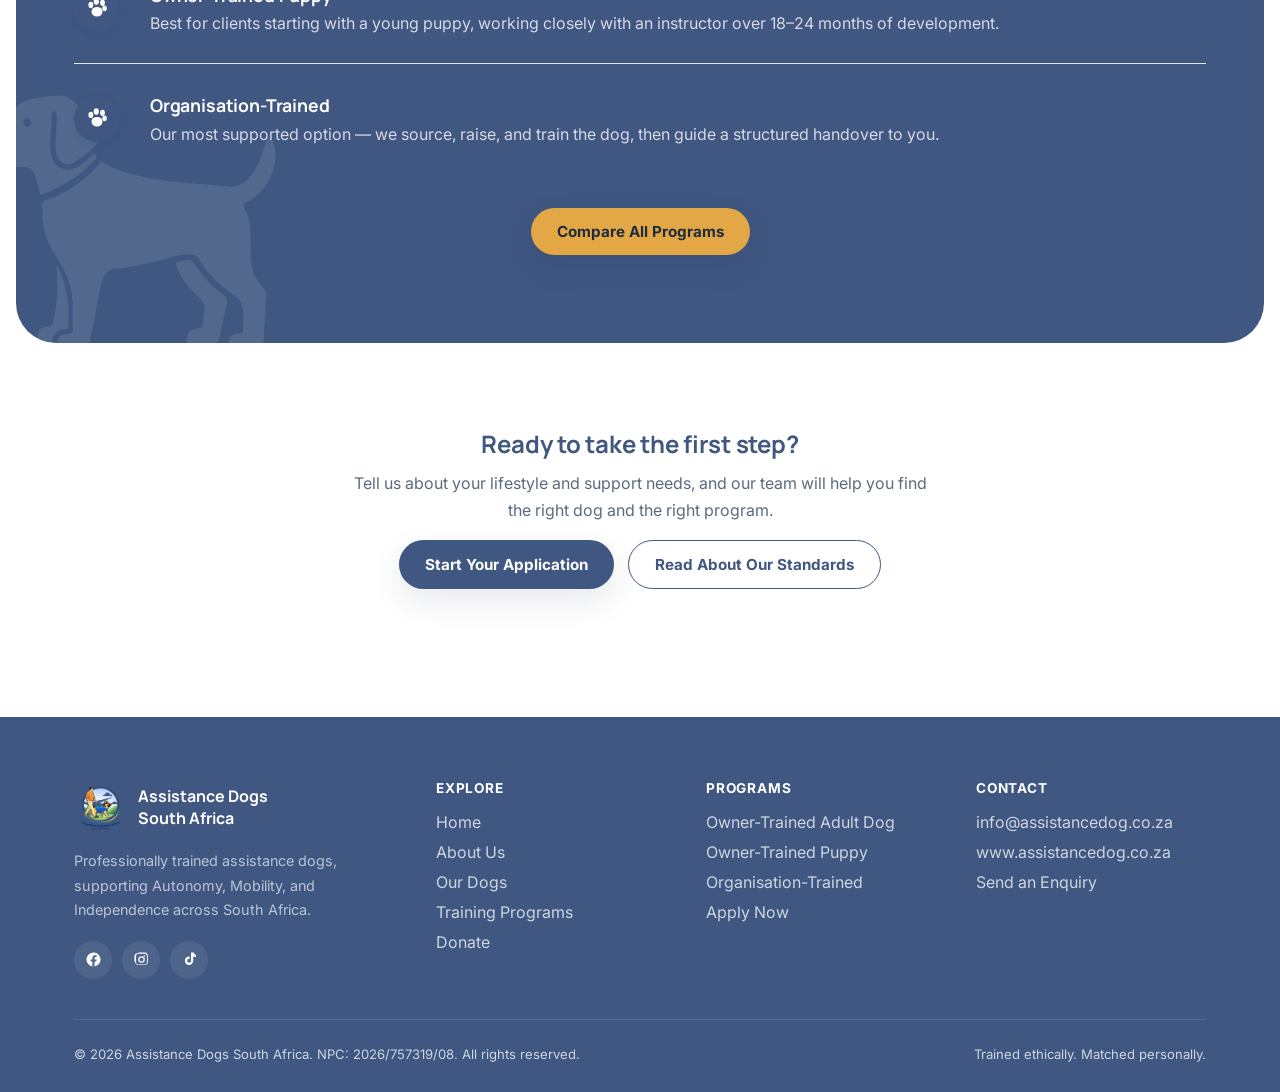
==== commit 337090da: "Update index.html" ====
--- a/index.html
+++ b/index.html
@@ -95,7 +95,8 @@
           <span>Training pathways to suit every lifestyle</span>
         </div>
         <div class="mini-stat card">
-          <span>Payment plans offered on Option 1: Owner-Trained Adult Dog Program and Option 2: Owner-Trained Puppy Program. Option 3: Organisation-Trained Assistance Dog Program is free.</span>
+          <span>Payment plans offered on Option 1: (Owner-Trained Adult Dog Program) and Option 2: (Owner-Trained Puppy Program).</span>
+          <span>Option 3: (Organisation-Trained Assistance Dog Program) is free.</span>
         </div>
       </div>
     </div>
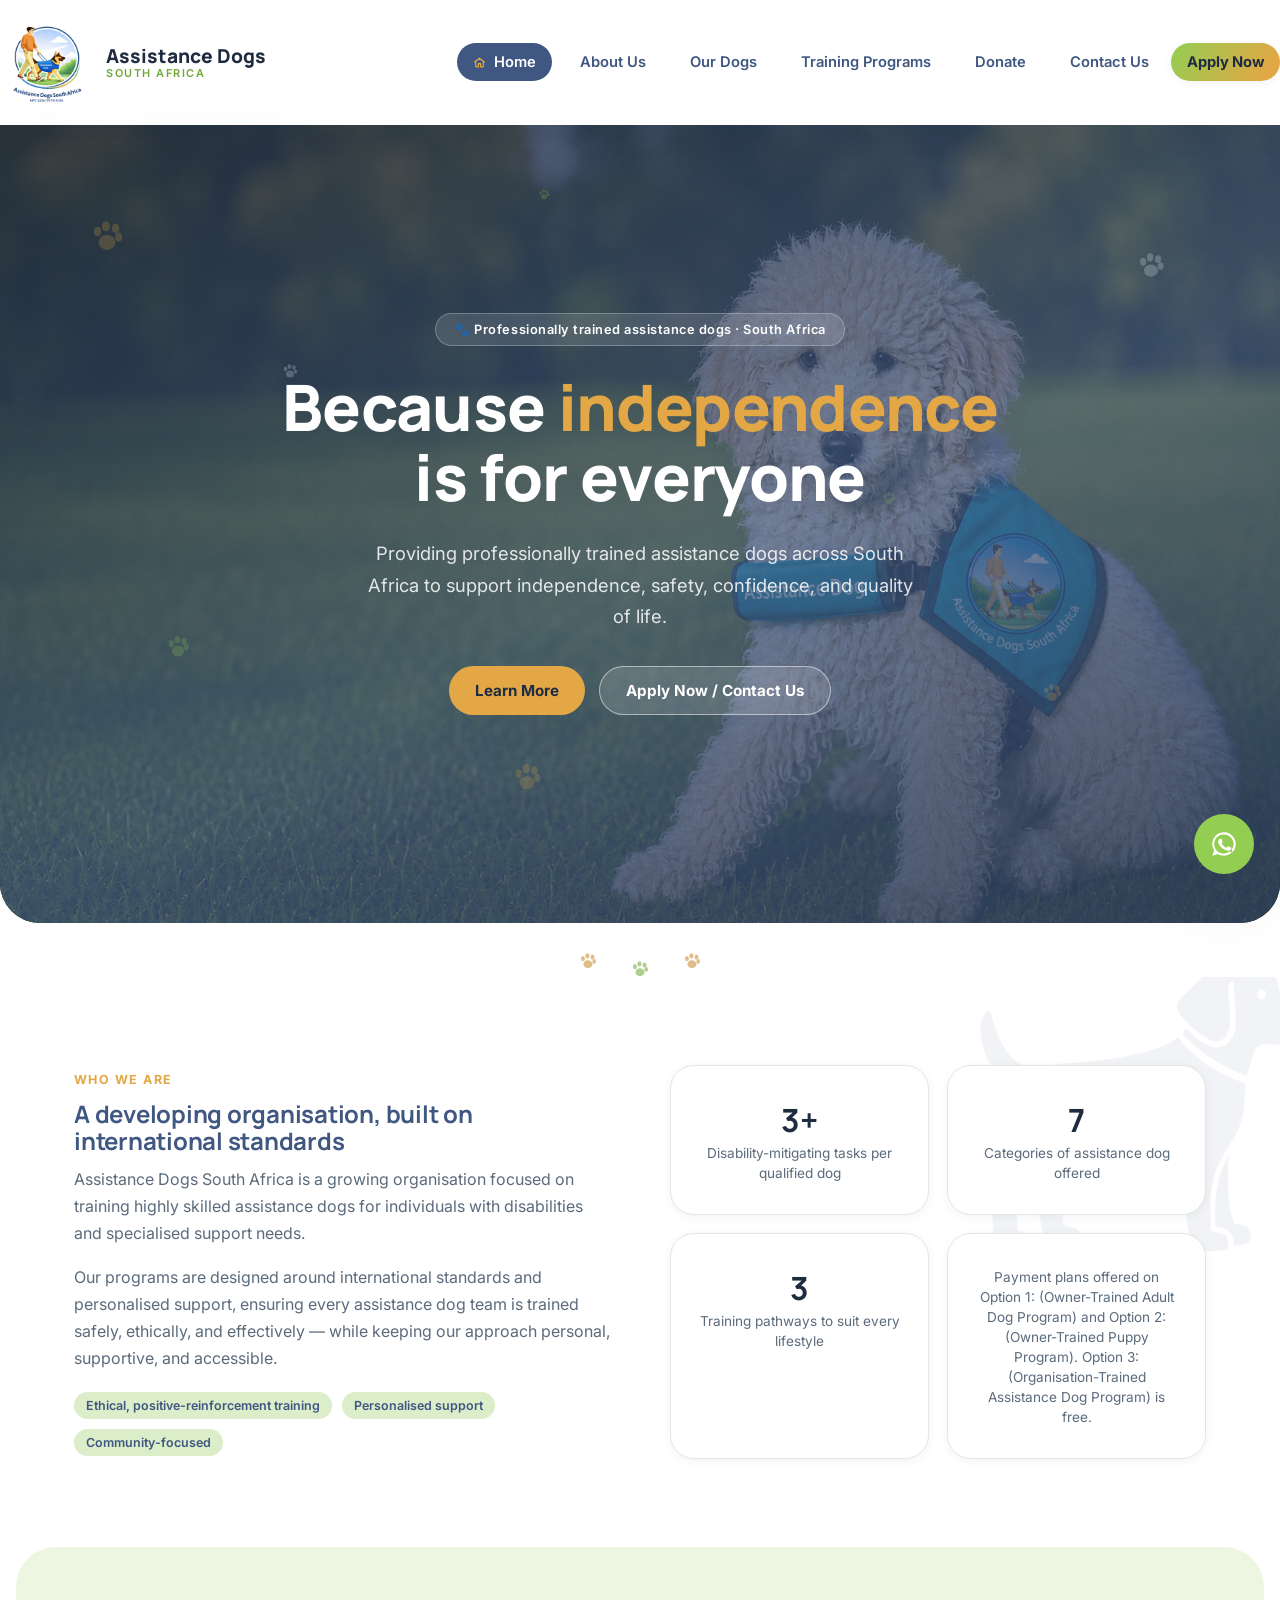
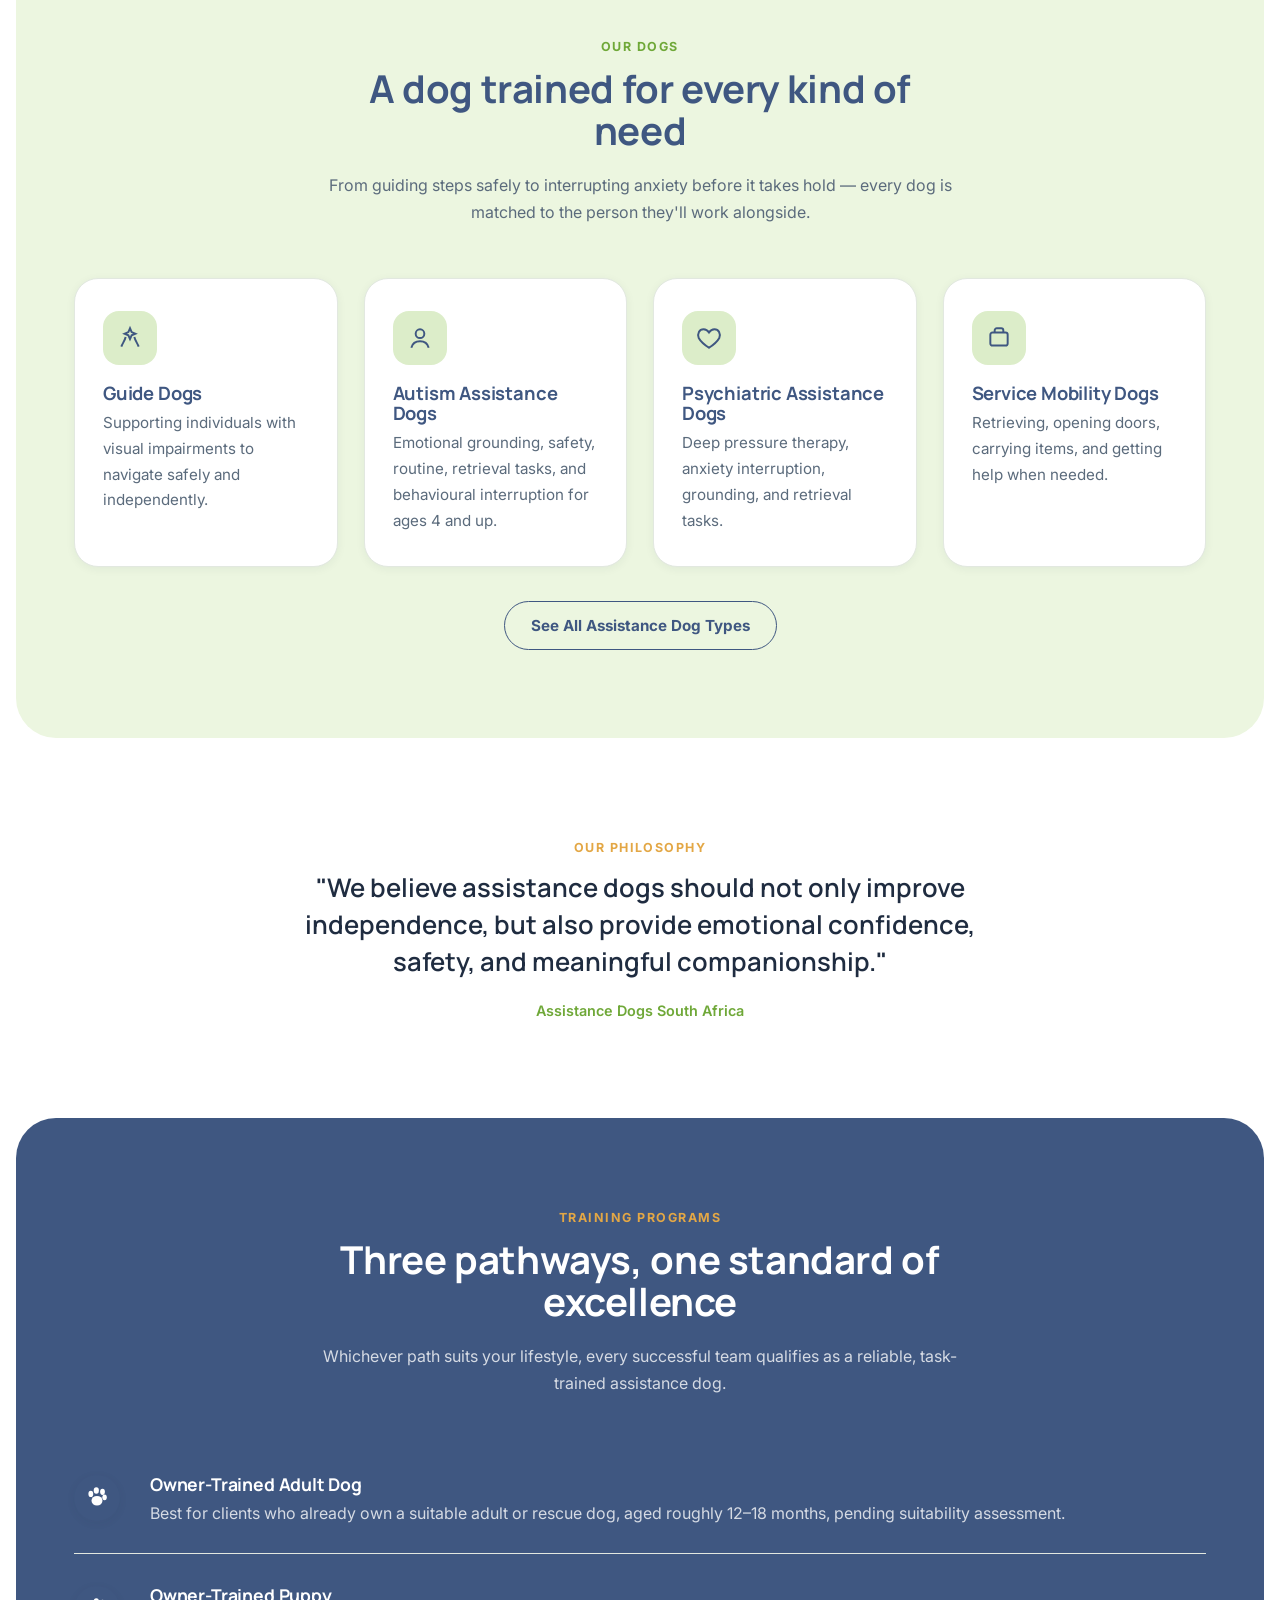
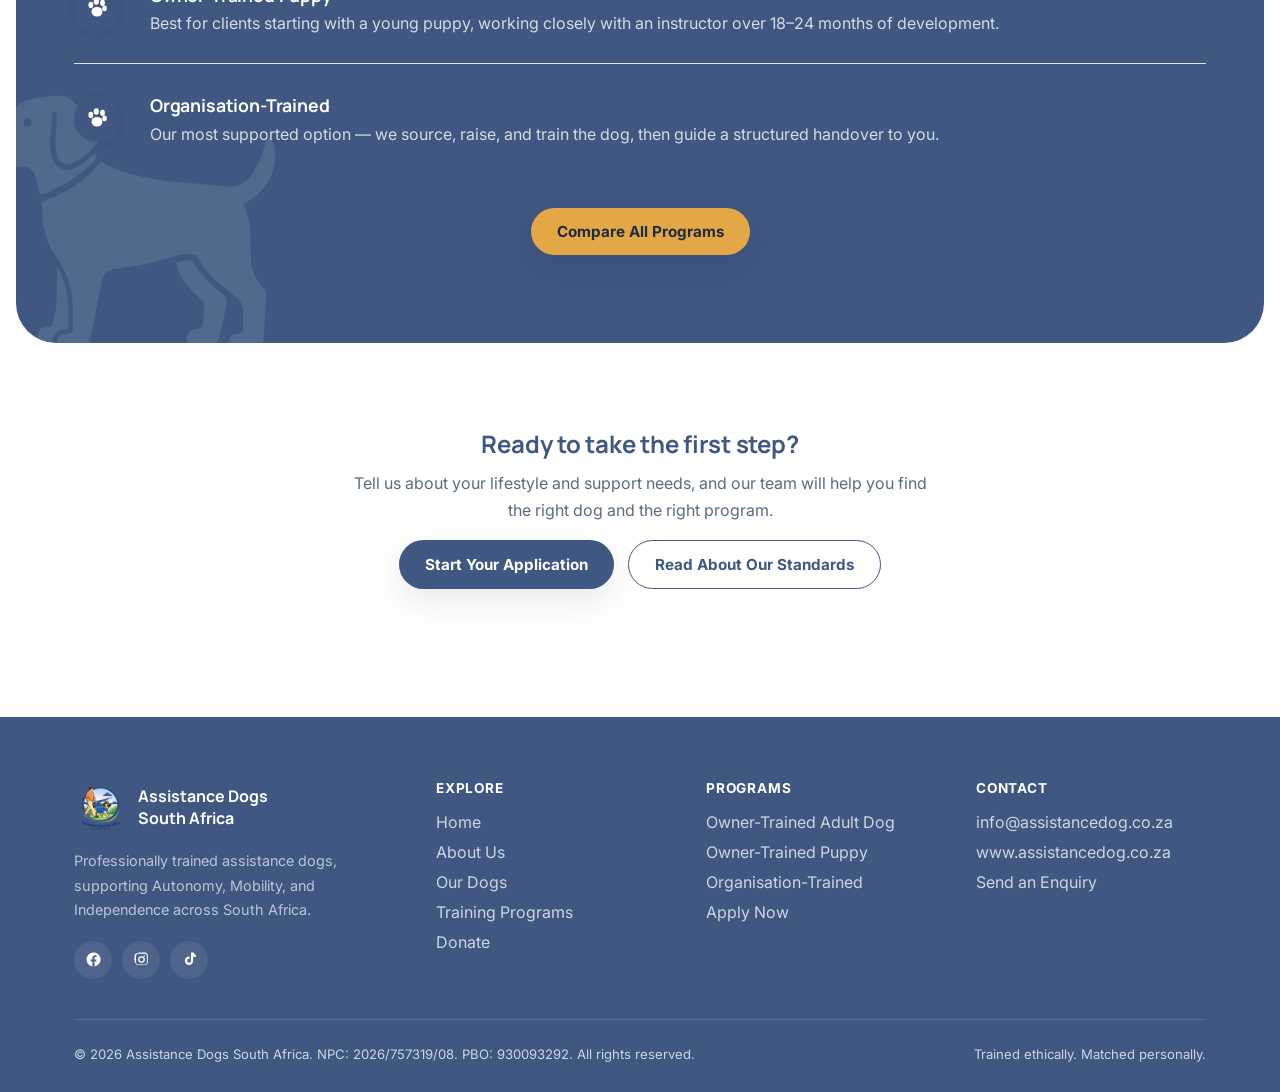
==== commit 96a0eb15: "Update index.html" ====
--- a/index.html
+++ b/index.html
@@ -253,7 +253,7 @@
       </div>
     </div>
     <div class="footer-bottom">
-      <span>© 2026 Assistance Dogs South Africa. NPC: 2026/757319/08. All rights reserved.</span>
+     <span>© 2026 Assistance Dogs South Africa. NPC: 2026/757319/08. PBO: 930093292. All rights reserved.</span>
       <span>Trained ethically. Matched personally.</span>
     </div>
   </div>
